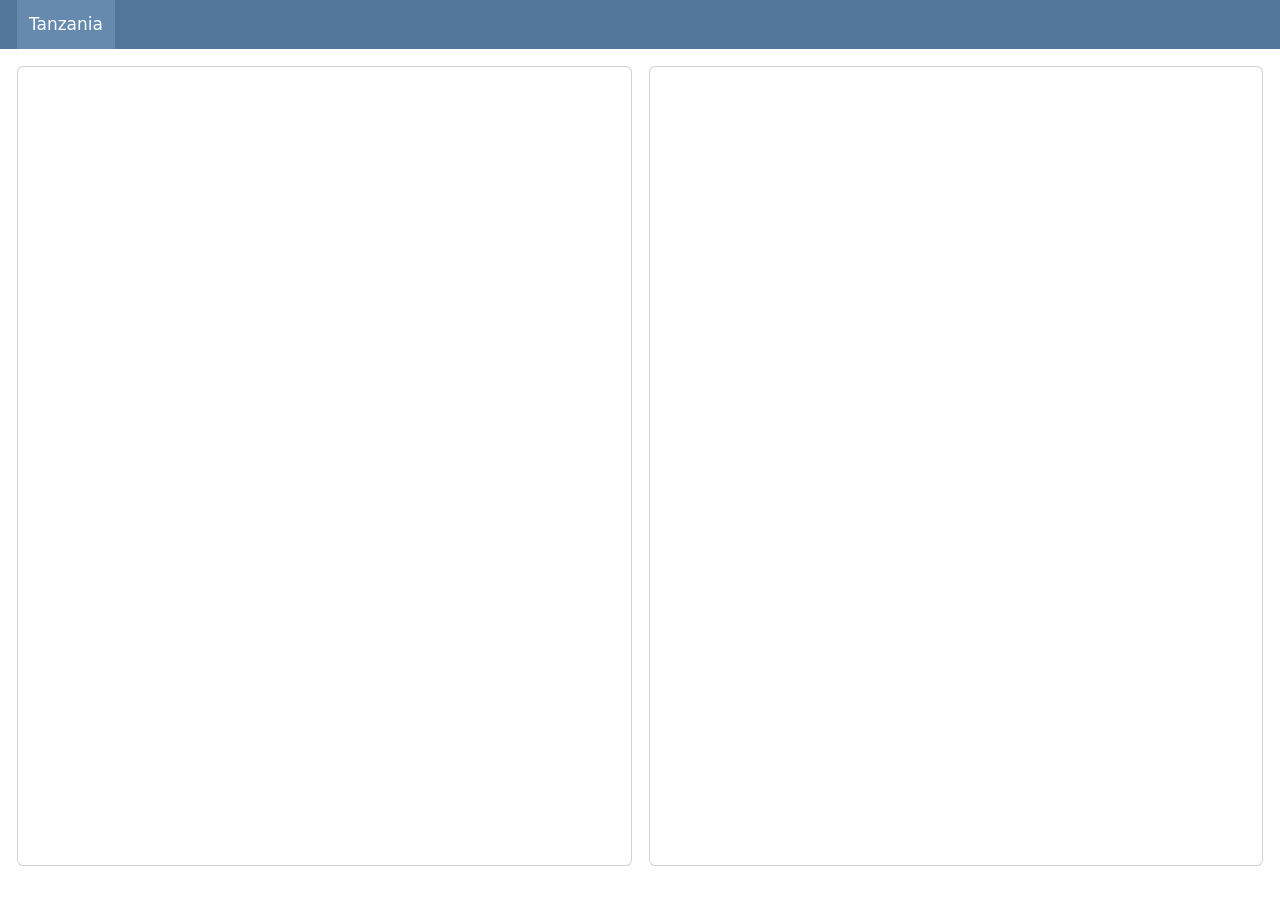
==== dash/comp.html @ 1d7c48a8 "new edits" ====
<!DOCTYPE html>
<html xmlns="http://www.w3.org/1999/xhtml" lang="en" xml:lang="en"><head>

<meta charset="utf-8">
<meta name="generator" content="quarto-1.8.26">

<meta name="viewport" content="width=device-width, initial-scale=1.0, user-scalable=yes">


<title>comp</title>
<style>
code{white-space: pre-wrap;}
span.smallcaps{font-variant: small-caps;}
div.columns{display: flex; gap: min(4vw, 1.5em);}
div.column{flex: auto; overflow-x: auto;}
div.hanging-indent{margin-left: 1.5em; text-indent: -1.5em;}
ul.task-list{list-style: none;}
ul.task-list li input[type="checkbox"] {
  width: 0.8em;
  margin: 0 0.8em 0.2em -1em; /* quarto-specific, see https://github.com/quarto-dev/quarto-cli/issues/4556 */ 
  vertical-align: middle;
}
</style>


<script src="comp_files/libs/clipboard/clipboard.min.js"></script>
<script src="comp_files/libs/quarto-html/quarto.js" type="module"></script>
<script src="comp_files/libs/quarto-html/tabsets/tabsets.js" type="module"></script>
<script src="comp_files/libs/quarto-html/axe/axe-check.js" type="module"></script>
<script src="comp_files/libs/quarto-html/popper.min.js"></script>
<script src="comp_files/libs/quarto-html/tippy.umd.min.js"></script>
<script src="comp_files/libs/quarto-html/anchor.min.js"></script>
<link href="comp_files/libs/quarto-html/tippy.css" rel="stylesheet">
<link href="comp_files/libs/quarto-html/quarto-syntax-highlighting-587c61ba64f3a5504c4d52d930310e48.css" rel="stylesheet" class="quarto-color-scheme" id="quarto-text-highlighting-styles">
<link href="comp_files/libs/quarto-html/quarto-syntax-highlighting-dark-b758ccaa5987ceb1b75504551e579abf.css" rel="stylesheet" class="quarto-color-scheme quarto-color-alternate" id="quarto-text-highlighting-styles">
<link href="comp_files/libs/quarto-html/quarto-syntax-highlighting-587c61ba64f3a5504c4d52d930310e48.css" rel="stylesheet" class="quarto-color-scheme-extra" id="quarto-text-highlighting-styles">
<script src="comp_files/libs/bootstrap/bootstrap.min.js"></script>
<link href="comp_files/libs/bootstrap/bootstrap-icons.css" rel="stylesheet">
<link href="comp_files/libs/bootstrap/bootstrap-0a8a1653c042452bd8c1002da96ee073.min.css" rel="stylesheet" append-hash="true" class="quarto-color-scheme" id="quarto-bootstrap" data-mode="light">
<link href="comp_files/libs/bootstrap/bootstrap-dark-0a8a1653c042452bd8c1002da96ee073.min.css" rel="stylesheet" append-hash="true" class="quarto-color-scheme quarto-color-alternate" id="quarto-bootstrap" data-mode="light">
<link href="comp_files/libs/bootstrap/bootstrap-0a8a1653c042452bd8c1002da96ee073.min.css" rel="stylesheet" append-hash="true" class="quarto-color-scheme-extra" id="quarto-bootstrap" data-mode="light">
<script src="comp_files/libs/quarto-dashboard/quarto-dashboard.js"></script>
<script src="comp_files/libs/quarto-dashboard/stickythead.js"></script>



<script src="comp_files/libs/quarto-dashboard/web-components.js" type="module"></script>
<script src="comp_files/libs/quarto-dashboard/components.js"></script>



</head>

<body class="quarto-dashboard dashboard-fill fullcontent quarto-light">

<header id="quarto-dashboard-header">
<nav class="navbar navbar-expand-md slim" data-bs-theme="dark">
  <div class="navbar-container container-fluid">
    <button class="navbar-toggler" type="button" data-bs-toggle="collapse" data-bs-target="#dashboard-collapse" aria-controls="dashboard-collapse" aria-expanded="false" aria-label="Toggle navigation">
      <span class="navbar-toggler-icon"></span>
    </button>    


<div id="dashboard-collapse" class="navbar-collapse collapse"><ul class="navbar-nav navbar-nav-scroll me-auto" role="tablist"><li class="nav-item" role="presentation"><a id="tab-tanzania" class="nav-link active" data-bs-toggle="tab" role="tab" data-bs-target="#tanzania" data-scrolling="false" href="#tanzania" aria-controls="tanzania" aria-selected="true"><span class="nav-link-text">Tanzania</span></a></li></ul></div></div></nav>
</header>
<div class="page-layout-custom quarto-dashboard-content bslib-gap-spacing html-fill-container bslib-page-fill quarto-dashboard-pages">  

<div class="bslib-grid-item html-fill-item tab-content bslib-grid" data-layout="fill" style="display: grid; grid-template-rows: minmax(3em, 1fr); grid-auto-columns: minmax(0, 1fr);">
<div id="tanzania" class="dashboard-page tab-pane show active html-fill-item html-fill-container" data-orientation="rows" aria-labelledby="tab-tanzania">
<div class="html-fill-item html-fill-container bslib-grid" style="display: grid; grid-template-rows: minmax(3em, 1fr); grid-auto-columns: minmax(0, 1fr);">
<div class="html-fill-item html-fill-container bslib-grid" style="display: grid; grid-template-columns: minmax(3em, 1fr) minmax(3em, 1fr);
grid-auto-rows: minmax(0, 1fr);">
<div class="html-fill-item html-fill-container bslib-grid" style="display: grid; grid-template-rows: minmax(3em, 1fr); grid-auto-columns: minmax(0, 1fr);">
<div class="card cell html-fill-item html-fill-container bslib-card" data-bslib-card-init="" data-require-bs-caller="card()" data-full-screen="false">
<div class="card-body html-fill-item html-fill-container">
<div class="cell-output-display html-fill-item html-fill-container">
<div class="shiny-plot-output html-fill-item html-fill-container" id="fou_cost" style="width:100%;height:400px;"></div>
</div>
</div>
<bslib-tooltip placement="auto" bsoptions="[]" data-require-bs-version="5" data-require-bs-caller="tooltip()">
    <template>Expand</template>
    <span class="bslib-full-screen-enter badge rounded-pill">
        <svg xmlns="http://www.w3.org/2000/svg" viewbox="0 0 24 24" style="height:1em;width:1em;" aria-hidden="true" role="img"><path d="M20 5C20 4.4 19.6 4 19 4H13C12.4 4 12 3.6 12 3C12 2.4 12.4 2 13 2H21C21.6 2 22 2.4 22 3V11C22 11.6 21.6 12 21 12C20.4 12 20 11.6 20 11V5ZM4 19C4 19.6 4.4 20 5 20H11C11.6 20 12 20.4 12 21C12 21.6 11.6 22 11 22H3C2.4 22 2 21.6 2 21V13C2 12.4 2.4 12 3 12C3.6 12 4 12.4 4 13V19Z"></path></svg>
    </span>
</bslib-tooltip><script data-bslib-card-init="">bslib.Card.initializeAllCards();</script></div>
</div><div class="html-fill-item html-fill-container bslib-grid" style="display: grid; grid-template-rows: minmax(3em, 1fr); grid-auto-columns: minmax(0, 1fr);">
<div class="card cell html-fill-item html-fill-container bslib-card" data-bslib-card-init="" data-require-bs-caller="card()" data-full-screen="false">
<div class="card-body html-fill-item html-fill-container">
<div class="cell-output-display html-fill-item html-fill-container">
<div class="shiny-plot-output html-fill-item html-fill-container" id="rrg_cost" style="width:100%;height:400px;"></div>
</div>
</div>
<bslib-tooltip placement="auto" bsoptions="[]" data-require-bs-version="5" data-require-bs-caller="tooltip()">
    <template>Expand</template>
    <span class="bslib-full-screen-enter badge rounded-pill">
        <svg xmlns="http://www.w3.org/2000/svg" viewbox="0 0 24 24" style="height:1em;width:1em;" aria-hidden="true" role="img"><path d="M20 5C20 4.4 19.6 4 19 4H13C12.4 4 12 3.6 12 3C12 2.4 12.4 2 13 2H21C21.6 2 22 2.4 22 3V11C22 11.6 21.6 12 21 12C20.4 12 20 11.6 20 11V5ZM4 19C4 19.6 4.4 20 5 20H11C11.6 20 12 20.4 12 21C12 21.6 11.6 22 11 22H3C2.4 22 2 21.6 2 21V13C2 12.4 2.4 12 3 12C3.6 12 4 12.4 4 13V19Z"></path></svg>
    </span>
</bslib-tooltip><script data-bslib-card-init="">bslib.Card.initializeAllCards();</script></div>
<div id="3ade8a4a-fb1d-4a6c-8409-ac45482d5fc9" class="hidden html-fill-item html-fill-container">

</div>
</div>
</div>
</div>
</div>
</div>
<p>
<script type="application/shiny-prerendered" data-context="server-start">
library(tidyverse)
library(shiny)
library(scales)

tanz <- read_csv("../csv_data/tanz-net-removals.csv") 
tanz[1,6] = 102105

tanz1 <- tanz |>
  mutate(iso_fee = case_when(
                             RemovalRateMin <= 25000 ~ 10,
                             RemovalRateMin > 25000 & RemovalRateMin <=50000 ~ 9,
                            RemovalRateMin > 50000 & RemovalRateMin <=75000 ~ 8,
                            RemovalRateMin > 75000 & RemovalRateMin <= 100000 ~ 7,
                            RemovalRateMin > 100000 & RemovalRateMin <= 150000 ~ 6),
        iso_cost = RemovalRateMin * iso_fee,
        buffer_vcu = RemovalRateMin * 0.2,
        buffer_cost = buffer_vcu * iso_fee,
        net_vcu = RemovalRateMin - buffer_vcu)


# why does the overhead compound from the year before and not stay at the 80k flat rate?
rrg_cost <- tibble(
                   Year = (2026:2066),
                   t = (0:40),
                   overhead = c(60000, 70000, 75000, 75000, 75000, 75000, rep((80000+ (80000 * 0.02)), 35)),
                   spv = c(30000, 25000, 20000, 20000, 20000, 20000, rep((25000+ (25000 * 0.02)), 35)),
                   consulting = c(30000, 25000, 20000, 20000, 20000, 20000, rep((25000+ (25000 * 0.02)), 35)),
                  travel = c(rep(5000,5), 30000, rep((5000 + (5000 *0.02)), 4), (30000 + (30000 * 0.02)),
                             rep((5000 + (5000 *0.02)), 4), (30000 + (30000 * 0.02)), rep((5000 + (5000 *0.02)), 4), 
                             (30000 + (30000 * 0.02)), rep((5000 + (5000 *0.02)), 4), 
                             (30000 + (30000 * 0.02)), rep((5000 + (5000 *0.02)), 4), 
                             (30000 + (30000 * 0.02)), rep((5000 + (5000 *0.02)), 4), 
                             (30000 + (30000 * 0.02)), rep((5000 + (5000 *0.02)), 4), 
                             (30000 + (30000 * 0.02))),
                    total = overhead + spv + consulting + travel) |>
                  pivot_longer(cols = overhead:total, names_to = "Cost", values_to = "Amount")


fou_cost <- tibble(
                   Year = (2026:2066),
                   t = (0:40),
                   monitoring_cost = c(0, rep(25000, 5), rep(0, 35)),
                  inventory_cost = c(rep(0, 4), 30000, 0, 20000, rep(0, 2), 20000, 0, 25000, rep(0,2), 30000, 0,
                  30000, rep(0, 2), 30000, 0, 35000, rep(0,2), 35000, 0, 35000, rep(0, 2), 35000, 0, 40000, rep(0, 2),
                  40000, 0, 45000, rep(0,2), 50000, 0),
                  admin_cost = c(rep(0, 4), 50000, 25000, rep((25000 + (25000 * 0.02)), 35)),
                  incentives = c(rep(0, 4), 70000, 25000, rep((25000 + (25000 * 0.02)), 35)),
                  total = monitoring_cost + inventory_cost + admin_cost + incentives) |>
            pivot_longer(cols = monitoring_cost:total, names_to = "Cost", values_to = "Amount")



</script>
 
<script type="application/shiny-prerendered" data-context="server">
total_cost_fou <- fou_cost |>
  filter(Cost == "total") |>
  group_by(Cost) |>
  summarize(TotalCost = sum(Amount, na.rm = TRUE)) |>
  pull(TotalCost)

output$fou_cost <- renderPlot({
  p <- fou_cost |>
    ggplot(aes(x = t, y = Amount, color = Cost)) +
    geom_point() +
    geom_line() +
    theme_bw() +
    labs(title = "FOU Costs over the project lifetime", x = "Time", y = "Cost (USD)")+
    scale_y_continuous(labels = dollar) +
    geom_text(x = 35, y = 140000, 
              label = paste("Total Cost over project lifetime \n:", dollar(total_cost_fou)), 
              size = 4, color = "black", inherit.aes = FALSE)




  p

})

</script>
 
<script type="application/shiny-prerendered" data-context="server">
total_cost_rrg <- rrg_cost |>
  filter(Cost == "total") |>
  group_by(Cost) |>
  summarize(TotalCost = sum(Amount, na.rm = TRUE)) |>
  pull(TotalCost)


output$rrg_cost <- renderPlot({
  p <- rrg_cost |>
    ggplot(aes(x = t, y = Amount, color = Cost)) +
    geom_point() +
    geom_line() +
    theme_bw() +
    labs(title = "RRG Costs over the project lifetime", x = "Time", y = "Cost (USD)") +
    scale_y_continuous(labels = dollar) +
    geom_text(x = 35, y = 100000, 
              label = paste("Total Cost over project lifetime:\n", dollar(total_cost_rrg)), 
              size = 4, color = "black", inherit.aes = FALSE)

  p

})

</script>
 
<script type="application/shiny-prerendered" data-context="server-extras">
ojs_define <- function(..., .session = shiny::getDefaultReactiveDomain()) {
  quos <- rlang::enquos(...)
  vars <- rlang::list2(...)
  nm <- names(vars)
  if (is.null(nm)) {
    nm <- rep_len("", length(vars))
  }
  mapply(
    function(q, nm, val) {
      # Infer name, if possible
      if (nm == "") {
        tryCatch(
          {
            nm <- rlang::as_name(q)
          },
          error = function(e) {
            code <- paste(collapse = "\n", deparse(rlang::f_rhs(q)))
            stop(
              "ojs_define() could not create a name for the argument: ",
              code
            )
          }
        )
      }
      .session$output[[nm]] <- val
      outputOptions(.session$output, nm, suspendWhenHidden = FALSE)
      .session$sendCustomMessage("ojs-export", list(name = nm))
      NULL
    },
    quos,
    nm,
    vars,
    SIMPLIFY = FALSE,
    USE.NAMES = FALSE
  )
  invisible()
}
</script>
</p>
<!--html_preserve-->
<script type="application/shiny-prerendered" data-context="dependencies">
{"type":"list","attributes":{},"value":[{"type":"list","attributes":{"names":{"type":"character","attributes":{},"value":["name","version","src","meta","script","stylesheet","head","attachment","package","all_files","pkgVersion"]},"class":{"type":"character","attributes":{},"value":["html_dependency"]}},"value":[{"type":"character","attributes":{},"value":["htmltools-fill"]},{"type":"character","attributes":{},"value":["0.5.9"]},{"type":"list","attributes":{"names":{"type":"character","attributes":{},"value":["file"]}},"value":[{"type":"character","attributes":{},"value":["fill"]}]},{"type":"NULL"},{"type":"NULL"},{"type":"character","attributes":{},"value":["fill.css"]},{"type":"NULL"},{"type":"NULL"},{"type":"character","attributes":{},"value":["htmltools"]},{"type":"logical","attributes":{},"value":[true]},{"type":"character","attributes":{},"value":["0.5.9"]}]},{"type":"list","attributes":{"names":{"type":"character","attributes":{},"value":["name","version","src","meta","script","stylesheet","head","attachment","package","all_files","pkgVersion"]},"class":{"type":"character","attributes":{},"value":["html_dependency"]}},"value":[{"type":"character","attributes":{},"value":["htmltools-fill"]},{"type":"character","attributes":{},"value":["0.5.9"]},{"type":"list","attributes":{"names":{"type":"character","attributes":{},"value":["file"]}},"value":[{"type":"character","attributes":{},"value":["fill"]}]},{"type":"NULL"},{"type":"NULL"},{"type":"character","attributes":{},"value":["fill.css"]},{"type":"NULL"},{"type":"NULL"},{"type":"character","attributes":{},"value":["htmltools"]},{"type":"logical","attributes":{},"value":[true]},{"type":"character","attributes":{},"value":["0.5.9"]}]}]}
</script>
<!--/html_preserve-->
<!--html_preserve-->
<script type="application/shiny-prerendered" data-context="execution_dependencies">
{"type":"list","attributes":{"names":{"type":"character","attributes":{},"value":["packages"]}},"value":[{"type":"list","attributes":{"names":{"type":"character","attributes":{},"value":["packages","version"]},"class":{"type":"character","attributes":{},"value":["data.frame"]},"row.names":{"type":"integer","attributes":{},"value":[1,2,3,4,5,6,7,8,9,10,11,12,13,14,15,16,17,18,19,20,21,22,23,24,25,26,27,28,29,30,31,32,33,34,35,36,37,38,39,40,41,42,43,44,45,46,47,48,49,50,51,52,53,54,55,56,57,58,59,60,61,62,63,64]}},"value":[{"type":"character","attributes":{},"value":["base","bit","bit64","cli","compiler","crayon","datasets","digest","dplyr","evaluate","farver","fastmap","forcats","generics","ggplot2","glue","graphics","grDevices","grid","gtable","hms","htmltools","htmlwidgets","httpuv","jsonlite","knitr","later","lifecycle","lubridate","magrittr","methods","mime","otel","parallel","pillar","pkgconfig","promises","purrr","R6","RColorBrewer","Rcpp","readr","rlang","rmarkdown","S7","scales","shiny","stats","stringi","stringr","tibble","tidyr","tidyselect","tidyverse","timechange","tools","tzdb","utils","vctrs","vroom","withr","xfun","xtable","yaml"]},{"type":"character","attributes":{},"value":["4.3.3","4.6.0","4.8.2","3.6.6","4.3.3","1.5.3","4.3.3","0.6.39","1.2.1","1.0.5","2.1.2","1.2.0","1.0.1","0.1.4","4.0.3","1.8.1","4.3.3","4.3.3","4.3.3","0.3.6","1.1.4","0.5.9","1.6.4","1.6.17","2.0.0","1.51","1.4.8","1.0.5","1.9.5","2.0.5","4.3.3","0.13","0.2.0","4.3.3","1.11.1","2.0.3","1.5.0","1.2.2","2.6.1","1.1-3","1.1.1-1.1","2.2.0","1.2.0","2.31","0.2.2","1.4.0","1.12.1","4.3.3","1.8.7","1.6.0","3.3.1","1.3.2","1.2.1","2.0.0","0.4.0","4.3.3","0.5.0","4.3.3","0.7.3","1.7.1","3.0.2","0.57","1.8-8","2.3.12"]}]}]}
</script>
<!--/html_preserve-->


<script id="quarto-html-after-body" type="application/javascript">
  window.document.addEventListener("DOMContentLoaded", function (event) {
    const icon = "";
    const anchorJS = new window.AnchorJS();
    anchorJS.options = {
      placement: 'right',
      icon: icon
    };
    anchorJS.add('.anchored');
    const isCodeAnnotation = (el) => {
      for (const clz of el.classList) {
        if (clz.startsWith('code-annotation-')) {                     
          return true;
        }
      }
      return false;
    }
    const onCopySuccess = function(e) {
      // button target
      const button = e.trigger;
      // don't keep focus
      button.blur();
      // flash "checked"
      button.classList.add('code-copy-button-checked');
      var currentTitle = button.getAttribute("title");
      button.setAttribute("title", "Copied!");
      let tooltip;
      if (window.bootstrap) {
        button.setAttribute("data-bs-toggle", "tooltip");
        button.setAttribute("data-bs-placement", "left");
        button.setAttribute("data-bs-title", "Copied!");
        tooltip = new bootstrap.Tooltip(button, 
          { trigger: "manual", 
            customClass: "code-copy-button-tooltip",
            offset: [0, -8]});
        tooltip.show();    
      }
      setTimeout(function() {
        if (tooltip) {
          tooltip.hide();
          button.removeAttribute("data-bs-title");
          button.removeAttribute("data-bs-toggle");
          button.removeAttribute("data-bs-placement");
        }
        button.setAttribute("title", currentTitle);
        button.classList.remove('code-copy-button-checked');
      }, 1000);
      // clear code selection
      e.clearSelection();
    }
    const getTextToCopy = function(trigger) {
      const outerScaffold = trigger.parentElement.cloneNode(true);
      const codeEl = outerScaffold.querySelector('code');
      for (const childEl of codeEl.children) {
        if (isCodeAnnotation(childEl)) {
          childEl.remove();
        }
      }
      return codeEl.innerText;
    }
    const clipboard = new window.ClipboardJS('.code-copy-button:not([data-in-quarto-modal])', {
      text: getTextToCopy
    });
    clipboard.on('success', onCopySuccess);
    if (window.document.getElementById('quarto-embedded-source-code-modal')) {
      const clipboardModal = new window.ClipboardJS('.code-copy-button[data-in-quarto-modal]', {
        text: getTextToCopy,
        container: window.document.getElementById('quarto-embedded-source-code-modal')
      });
      clipboardModal.on('success', onCopySuccess);
    }
      var localhostRegex = new RegExp(/^(?:http|https):\/\/localhost\:?[0-9]*\//);
      var mailtoRegex = new RegExp(/^mailto:/);
        var filterRegex = new RegExp('/' + window.location.host + '/');
      var isInternal = (href) => {
          return filterRegex.test(href) || localhostRegex.test(href) || mailtoRegex.test(href);
      }
      // Inspect non-navigation links and adorn them if external
     var links = window.document.querySelectorAll('a[href]:not(.nav-link):not(.navbar-brand):not(.toc-action):not(.sidebar-link):not(.sidebar-item-toggle):not(.pagination-link):not(.no-external):not([aria-hidden]):not(.dropdown-item):not(.quarto-navigation-tool):not(.about-link)');
      for (var i=0; i<links.length; i++) {
        const link = links[i];
        if (!isInternal(link.href)) {
          // undo the damage that might have been done by quarto-nav.js in the case of
          // links that we want to consider external
          if (link.dataset.originalHref !== undefined) {
            link.href = link.dataset.originalHref;
          }
        }
      }
    function tippyHover(el, contentFn, onTriggerFn, onUntriggerFn) {
      const config = {
        allowHTML: true,
        maxWidth: 500,
        delay: 100,
        arrow: false,
        appendTo: function(el) {
            return el.parentElement;
        },
        interactive: true,
        interactiveBorder: 10,
        theme: 'quarto',
        placement: 'bottom-start',
      };
      if (contentFn) {
        config.content = contentFn;
      }
      if (onTriggerFn) {
        config.onTrigger = onTriggerFn;
      }
      if (onUntriggerFn) {
        config.onUntrigger = onUntriggerFn;
      }
      window.tippy(el, config); 
    }
    const noterefs = window.document.querySelectorAll('a[role="doc-noteref"]');
    for (var i=0; i<noterefs.length; i++) {
      const ref = noterefs[i];
      tippyHover(ref, function() {
        // use id or data attribute instead here
        let href = ref.getAttribute('data-footnote-href') || ref.getAttribute('href');
        try { href = new URL(href).hash; } catch {}
        const id = href.replace(/^#\/?/, "");
        const note = window.document.getElementById(id);
        if (note) {
          return note.innerHTML;
        } else {
          return "";
        }
      });
    }
    const xrefs = window.document.querySelectorAll('a.quarto-xref');
    const processXRef = (id, note) => {
      // Strip column container classes
      const stripColumnClz = (el) => {
        el.classList.remove("page-full", "page-columns");
        if (el.children) {
          for (const child of el.children) {
            stripColumnClz(child);
          }
        }
      }
      stripColumnClz(note)
      if (id === null || id.startsWith('sec-')) {
        // Special case sections, only their first couple elements
        const container = document.createElement("div");
        if (note.children && note.children.length > 2) {
          container.appendChild(note.children[0].cloneNode(true));
          for (let i = 1; i < note.children.length; i++) {
            const child = note.children[i];
            if (child.tagName === "P" && child.innerText === "") {
              continue;
            } else {
              container.appendChild(child.cloneNode(true));
              break;
            }
          }
          if (window.Quarto?.typesetMath) {
            window.Quarto.typesetMath(container);
          }
          return container.innerHTML
        } else {
          if (window.Quarto?.typesetMath) {
            window.Quarto.typesetMath(note);
          }
          return note.innerHTML;
        }
      } else {
        // Remove any anchor links if they are present
        const anchorLink = note.querySelector('a.anchorjs-link');
        if (anchorLink) {
          anchorLink.remove();
        }
        if (window.Quarto?.typesetMath) {
          window.Quarto.typesetMath(note);
        }
        if (note.classList.contains("callout")) {
          return note.outerHTML;
        } else {
          return note.innerHTML;
        }
      }
    }
    for (var i=0; i<xrefs.length; i++) {
      const xref = xrefs[i];
      tippyHover(xref, undefined, function(instance) {
        instance.disable();
        let url = xref.getAttribute('href');
        let hash = undefined; 
        if (url.startsWith('#')) {
          hash = url;
        } else {
          try { hash = new URL(url).hash; } catch {}
        }
        if (hash) {
          const id = hash.replace(/^#\/?/, "");
          const note = window.document.getElementById(id);
          if (note !== null) {
            try {
              const html = processXRef(id, note.cloneNode(true));
              instance.setContent(html);
            } finally {
              instance.enable();
              instance.show();
            }
          } else {
            // See if we can fetch this
            fetch(url.split('#')[0])
            .then(res => res.text())
            .then(html => {
              const parser = new DOMParser();
              const htmlDoc = parser.parseFromString(html, "text/html");
              const note = htmlDoc.getElementById(id);
              if (note !== null) {
                const html = processXRef(id, note);
                instance.setContent(html);
              } 
            }).finally(() => {
              instance.enable();
              instance.show();
            });
          }
        } else {
          // See if we can fetch a full url (with no hash to target)
          // This is a special case and we should probably do some content thinning / targeting
          fetch(url)
          .then(res => res.text())
          .then(html => {
            const parser = new DOMParser();
            const htmlDoc = parser.parseFromString(html, "text/html");
            const note = htmlDoc.querySelector('main.content');
            if (note !== null) {
              // This should only happen for chapter cross references
              // (since there is no id in the URL)
              // remove the first header
              if (note.children.length > 0 && note.children[0].tagName === "HEADER") {
                note.children[0].remove();
              }
              const html = processXRef(null, note);
              instance.setContent(html);
            } 
          }).finally(() => {
            instance.enable();
            instance.show();
          });
        }
      }, function(instance) {
      });
    }
        let selectedAnnoteEl;
        const selectorForAnnotation = ( cell, annotation) => {
          let cellAttr = 'data-code-cell="' + cell + '"';
          let lineAttr = 'data-code-annotation="' +  annotation + '"';
          const selector = 'span[' + cellAttr + '][' + lineAttr + ']';
          return selector;
        }
        const selectCodeLines = (annoteEl) => {
          const doc = window.document;
          const targetCell = annoteEl.getAttribute("data-target-cell");
          const targetAnnotation = annoteEl.getAttribute("data-target-annotation");
          const annoteSpan = window.document.querySelector(selectorForAnnotation(targetCell, targetAnnotation));
          const lines = annoteSpan.getAttribute("data-code-lines").split(",");
          const lineIds = lines.map((line) => {
            return targetCell + "-" + line;
          })
          let top = null;
          let height = null;
          let parent = null;
          if (lineIds.length > 0) {
              //compute the position of the single el (top and bottom and make a div)
              const el = window.document.getElementById(lineIds[0]);
              top = el.offsetTop;
              height = el.offsetHeight;
              parent = el.parentElement.parentElement;
            if (lineIds.length > 1) {
              const lastEl = window.document.getElementById(lineIds[lineIds.length - 1]);
              const bottom = lastEl.offsetTop + lastEl.offsetHeight;
              height = bottom - top;
            }
            if (top !== null && height !== null && parent !== null) {
              // cook up a div (if necessary) and position it 
              let div = window.document.getElementById("code-annotation-line-highlight");
              if (div === null) {
                div = window.document.createElement("div");
                div.setAttribute("id", "code-annotation-line-highlight");
                div.style.position = 'absolute';
                parent.appendChild(div);
              }
              div.style.top = top - 2 + "px";
              div.style.height = height + 4 + "px";
              div.style.left = 0;
              let gutterDiv = window.document.getElementById("code-annotation-line-highlight-gutter");
              if (gutterDiv === null) {
                gutterDiv = window.document.createElement("div");
                gutterDiv.setAttribute("id", "code-annotation-line-highlight-gutter");
                gutterDiv.style.position = 'absolute';
                const codeCell = window.document.getElementById(targetCell);
                const gutter = codeCell.querySelector('.code-annotation-gutter');
                gutter.appendChild(gutterDiv);
              }
              gutterDiv.style.top = top - 2 + "px";
              gutterDiv.style.height = height + 4 + "px";
            }
            selectedAnnoteEl = annoteEl;
          }
        };
        const unselectCodeLines = () => {
          const elementsIds = ["code-annotation-line-highlight", "code-annotation-line-highlight-gutter"];
          elementsIds.forEach((elId) => {
            const div = window.document.getElementById(elId);
            if (div) {
              div.remove();
            }
          });
          selectedAnnoteEl = undefined;
        };
          // Handle positioning of the toggle
      window.addEventListener(
        "resize",
        throttle(() => {
          elRect = undefined;
          if (selectedAnnoteEl) {
            selectCodeLines(selectedAnnoteEl);
          }
        }, 10)
      );
      function throttle(fn, ms) {
      let throttle = false;
      let timer;
        return (...args) => {
          if(!throttle) { // first call gets through
              fn.apply(this, args);
              throttle = true;
          } else { // all the others get throttled
              if(timer) clearTimeout(timer); // cancel #2
              timer = setTimeout(() => {
                fn.apply(this, args);
                timer = throttle = false;
              }, ms);
          }
        };
      }
        // Attach click handler to the DT
        const annoteDls = window.document.querySelectorAll('dt[data-target-cell]');
        for (const annoteDlNode of annoteDls) {
          annoteDlNode.addEventListener('click', (event) => {
            const clickedEl = event.target;
            if (clickedEl !== selectedAnnoteEl) {
              unselectCodeLines();
              const activeEl = window.document.querySelector('dt[data-target-cell].code-annotation-active');
              if (activeEl) {
                activeEl.classList.remove('code-annotation-active');
              }
              selectCodeLines(clickedEl);
              clickedEl.classList.add('code-annotation-active');
            } else {
              // Unselect the line
              unselectCodeLines();
              clickedEl.classList.remove('code-annotation-active');
            }
          });
        }
    const findCites = (el) => {
      const parentEl = el.parentElement;
      if (parentEl) {
        const cites = parentEl.dataset.cites;
        if (cites) {
          return {
            el,
            cites: cites.split(' ')
          };
        } else {
          return findCites(el.parentElement)
        }
      } else {
        return undefined;
      }
    };
    var bibliorefs = window.document.querySelectorAll('a[role="doc-biblioref"]');
    for (var i=0; i<bibliorefs.length; i++) {
      const ref = bibliorefs[i];
      const citeInfo = findCites(ref);
      if (citeInfo) {
        tippyHover(citeInfo.el, function() {
          var popup = window.document.createElement('div');
          citeInfo.cites.forEach(function(cite) {
            var citeDiv = window.document.createElement('div');
            citeDiv.classList.add('hanging-indent');
            citeDiv.classList.add('csl-entry');
            var biblioDiv = window.document.getElementById('ref-' + cite);
            if (biblioDiv) {
              citeDiv.innerHTML = biblioDiv.innerHTML;
            }
            popup.appendChild(citeDiv);
          });
          return popup.innerHTML;
        });
      }
    }
  });
  </script>
</div> <!-- /container fluid -->

<script type="application/javascript">
window.document.addEventListener("DOMContentLoaded", function (_event) {
  if (window.bslib.Card) {
    window.bslib.Card.initializeAllCards();
  }
}); 
</script>
  



</body></html>
---- dash/comp_files/libs/quarto-html/tippy.css ----
.tippy-box[data-animation=fade][data-state=hidden]{opacity:0}[data-tippy-root]{max-width:calc(100vw - 10px)}.tippy-box{position:relative;background-color:#333;color:#fff;border-radius:4px;font-size:14px;line-height:1.4;white-space:normal;outline:0;transition-property:transform,visibility,opacity}.tippy-box[data-placement^=top]>.tippy-arrow{bottom:0}.tippy-box[data-placement^=top]>.tippy-arrow:before{bottom:-7px;left:0;border-width:8px 8px 0;border-top-color:initial;transform-origin:center top}.tippy-box[data-placement^=bottom]>.tippy-arrow{top:0}.tippy-box[data-placement^=bottom]>.tippy-arrow:before{top:-7px;left:0;border-width:0 8px 8px;border-bottom-color:initial;transform-origin:center bottom}.tippy-box[data-placement^=left]>.tippy-arrow{right:0}.tippy-box[data-placement^=left]>.tippy-arrow:before{border-width:8px 0 8px 8px;border-left-color:initial;right:-7px;transform-origin:center left}.tippy-box[data-placement^=right]>.tippy-arrow{left:0}.tippy-box[data-placement^=right]>.tippy-arrow:before{left:-7px;border-width:8px 8px 8px 0;border-right-color:initial;transform-origin:center right}.tippy-box[data-inertia][data-state=visible]{transition-timing-function:cubic-bezier(.54,1.5,.38,1.11)}.tippy-arrow{width:16px;height:16px;color:#333}.tippy-arrow:before{content:"";position:absolute;border-color:transparent;border-style:solid}.tippy-content{position:relative;padding:5px 9px;z-index:1}
---- dash/comp_files/libs/quarto-html/quarto-syntax-highlighting-587c61ba64f3a5504c4d52d930310e48.css ----
/* quarto syntax highlight colors */
:root {
  --quarto-hl-ot-color: #003B4F;
  --quarto-hl-at-color: #657422;
  --quarto-hl-ss-color: #20794D;
  --quarto-hl-an-color: #5E5E5E;
  --quarto-hl-fu-color: #4758AB;
  --quarto-hl-st-color: #20794D;
  --quarto-hl-cf-color: #003B4F;
  --quarto-hl-op-color: #5E5E5E;
  --quarto-hl-er-color: #AD0000;
  --quarto-hl-bn-color: #AD0000;
  --quarto-hl-al-color: #AD0000;
  --quarto-hl-va-color: #111111;
  --quarto-hl-bu-color: inherit;
  --quarto-hl-ex-color: inherit;
  --quarto-hl-pp-color: #AD0000;
  --quarto-hl-in-color: #5E5E5E;
  --quarto-hl-vs-color: #20794D;
  --quarto-hl-wa-color: #5E5E5E;
  --quarto-hl-do-color: #5E5E5E;
  --quarto-hl-im-color: #00769E;
  --quarto-hl-ch-color: #20794D;
  --quarto-hl-dt-color: #AD0000;
  --quarto-hl-fl-color: #AD0000;
  --quarto-hl-co-color: #5E5E5E;
  --quarto-hl-cv-color: #5E5E5E;
  --quarto-hl-cn-color: #8f5902;
  --quarto-hl-sc-color: #5E5E5E;
  --quarto-hl-dv-color: #AD0000;
  --quarto-hl-kw-color: #003B4F;
}

/* other quarto variables */
:root {
  --quarto-font-monospace: SFMono-Regular, Menlo, Monaco, Consolas, "Liberation Mono", "Courier New", monospace;
}

/* syntax highlight based on Pandoc's rules */
pre > code.sourceCode > span {
  color: #003B4F;
}

code.sourceCode > span {
  color: #003B4F;
}

div.sourceCode,
div.sourceCode pre.sourceCode {
  color: #003B4F;
}

/* Normal */
code span {
  color: #003B4F;
}

/* Alert */
code span.al {
  color: #AD0000;
  font-style: inherit;
}

/* Annotation */
code span.an {
  color: #5E5E5E;
  font-style: inherit;
}

/* Attribute */
code span.at {
  color: #657422;
  font-style: inherit;
}

/* BaseN */
code span.bn {
  color: #AD0000;
  font-style: inherit;
}

/* BuiltIn */
code span.bu {
  font-style: inherit;
}

/* ControlFlow */
code span.cf {
  color: #003B4F;
  font-weight: bold;
  font-style: inherit;
}

/* Char */
code span.ch {
  color: #20794D;
  font-style: inherit;
}

/* Constant */
code span.cn {
  color: #8f5902;
  font-style: inherit;
}

/* Comment */
code span.co {
  color: #5E5E5E;
  font-style: inherit;
}

/* CommentVar */
code span.cv {
  color: #5E5E5E;
  font-style: italic;
}

/* Documentation */
code span.do {
  color: #5E5E5E;
  font-style: italic;
}

/* DataType */
code span.dt {
  color: #AD0000;
  font-style: inherit;
}

/* DecVal */
code span.dv {
  color: #AD0000;
  font-style: inherit;
}

/* Error */
code span.er {
  color: #AD0000;
  font-style: inherit;
}

/* Extension */
code span.ex {
  font-style: inherit;
}

/* Float */
code span.fl {
  color: #AD0000;
  font-style: inherit;
}

/* Function */
code span.fu {
  color: #4758AB;
  font-style: inherit;
}

/* Import */
code span.im {
  color: #00769E;
  font-style: inherit;
}

/* Information */
code span.in {
  color: #5E5E5E;
  font-style: inherit;
}

/* Keyword */
code span.kw {
  color: #003B4F;
  font-weight: bold;
  font-style: inherit;
}

/* Operator */
code span.op {
  color: #5E5E5E;
  font-style: inherit;
}

/* Other */
code span.ot {
  color: #003B4F;
  font-style: inherit;
}

/* Preprocessor */
code span.pp {
  color: #AD0000;
  font-style: inherit;
}

/* SpecialChar */
code span.sc {
  color: #5E5E5E;
  font-style: inherit;
}

/* SpecialString */
code span.ss {
  color: #20794D;
  font-style: inherit;
}

/* String */
code span.st {
  color: #20794D;
  font-style: inherit;
}

/* Variable */
code span.va {
  color: #111111;
  font-style: inherit;
}

/* VerbatimString */
code span.vs {
  color: #20794D;
  font-style: inherit;
}

/* Warning */
code span.wa {
  color: #5E5E5E;
  font-style: italic;
}

.prevent-inlining {
  content: "</";
}

/*# sourceMappingURL=2dce1cc6c82594539e1579de68416b47.css.map */
---- dash/comp_files/libs/quarto-html/quarto-syntax-highlighting-dark-b758ccaa5987ceb1b75504551e579abf.css ----
/* quarto syntax highlight colors */
:root {
  --quarto-hl-al-color: #f07178;
  --quarto-hl-an-color: #d4d0ab;
  --quarto-hl-at-color: #00e0e0;
  --quarto-hl-bn-color: #d4d0ab;
  --quarto-hl-bu-color: #abe338;
  --quarto-hl-ch-color: #abe338;
  --quarto-hl-co-color: #f8f8f2;
  --quarto-hl-cv-color: #ffd700;
  --quarto-hl-cn-color: #ffd700;
  --quarto-hl-cf-color: #ffa07a;
  --quarto-hl-dt-color: #ffa07a;
  --quarto-hl-dv-color: #d4d0ab;
  --quarto-hl-do-color: #f8f8f2;
  --quarto-hl-er-color: #f07178;
  --quarto-hl-ex-color: #00e0e0;
  --quarto-hl-fl-color: #d4d0ab;
  --quarto-hl-fu-color: #ffa07a;
  --quarto-hl-im-color: #abe338;
  --quarto-hl-in-color: #d4d0ab;
  --quarto-hl-kw-color: #ffa07a;
  --quarto-hl-op-color: #ffa07a;
  --quarto-hl-ot-color: #00e0e0;
  --quarto-hl-pp-color: #dcc6e0;
  --quarto-hl-re-color: #00e0e0;
  --quarto-hl-sc-color: #abe338;
  --quarto-hl-ss-color: #abe338;
  --quarto-hl-st-color: #abe338;
  --quarto-hl-va-color: #00e0e0;
  --quarto-hl-vs-color: #abe338;
  --quarto-hl-wa-color: #dcc6e0;
}

/* other quarto variables */
:root {
  --quarto-font-monospace: SFMono-Regular, Menlo, Monaco, Consolas, "Liberation Mono", "Courier New", monospace;
}

/* syntax highlight based on Pandoc's rules */
pre > code.sourceCode > span {
  color: #f8f8f2;
}

code.sourceCode > span {
  color: #f8f8f2;
}

div.sourceCode,
div.sourceCode pre.sourceCode {
  color: #f8f8f2;
}

/* Normal */
code span {
  color: #f8f8f2;
}

/* Alert */
code span.al {
  color: #f07178;
}

/* Annotation */
code span.an {
  color: #d4d0ab;
}

/* Attribute */
code span.at {
  color: #00e0e0;
}

/* BaseN */
code span.bn {
  color: #d4d0ab;
}

/* BuiltIn */
code span.bu {
  color: #abe338;
}

/* ControlFlow */
code span.cf {
  font-weight: bold;
  color: #ffa07a;
}

/* Char */
code span.ch {
  color: #abe338;
}

/* Constant */
code span.cn {
  color: #ffd700;
}

/* Comment */
code span.co {
  font-style: italic;
  color: #f8f8f2;
}

/* CommentVar */
code span.cv {
  color: #ffd700;
}

/* Documentation */
code span.do {
  color: #f8f8f2;
}

/* DataType */
code span.dt {
  color: #ffa07a;
}

/* DecVal */
code span.dv {
  color: #d4d0ab;
}

/* Error */
code span.er {
  color: #f07178;
  text-decoration: underline;
}

/* Extension */
code span.ex {
  font-weight: bold;
  color: #00e0e0;
}

/* Float */
code span.fl {
  color: #d4d0ab;
}

/* Function */
code span.fu {
  color: #ffa07a;
}

/* Import */
code span.im {
  color: #abe338;
}

/* Information */
code span.in {
  color: #d4d0ab;
}

/* Keyword */
code span.kw {
  font-weight: bold;
  color: #ffa07a;
}

/* Operator */
code span.op {
  color: #ffa07a;
}

/* Other */
code span.ot {
  color: #00e0e0;
}

/* Preprocessor */
code span.pp {
  color: #dcc6e0;
}

/* RegionMarker */
code span.re {
  background-color: #f8f8f2;
  color: #00e0e0;
}

/* SpecialChar */
code span.sc {
  color: #abe338;
}

/* SpecialString */
code span.ss {
  color: #abe338;
}

/* String */
code span.st {
  color: #abe338;
}

/* Variable */
code span.va {
  color: #00e0e0;
}

/* VerbatimString */
code span.vs {
  color: #abe338;
}

/* Warning */
code span.wa {
  color: #dcc6e0;
}

.prevent-inlining {
  content: "</";
}

/*# sourceMappingURL=6c091f0476edacc1e88d089996040f32.css.map */
---- dash/comp_files/libs/quarto-html/quarto-syntax-highlighting-587c61ba64f3a5504c4d52d930310e48.css ----
/* quarto syntax highlight colors */
:root {
  --quarto-hl-ot-color: #003B4F;
  --quarto-hl-at-color: #657422;
  --quarto-hl-ss-color: #20794D;
  --quarto-hl-an-color: #5E5E5E;
  --quarto-hl-fu-color: #4758AB;
  --quarto-hl-st-color: #20794D;
  --quarto-hl-cf-color: #003B4F;
  --quarto-hl-op-color: #5E5E5E;
  --quarto-hl-er-color: #AD0000;
  --quarto-hl-bn-color: #AD0000;
  --quarto-hl-al-color: #AD0000;
  --quarto-hl-va-color: #111111;
  --quarto-hl-bu-color: inherit;
  --quarto-hl-ex-color: inherit;
  --quarto-hl-pp-color: #AD0000;
  --quarto-hl-in-color: #5E5E5E;
  --quarto-hl-vs-color: #20794D;
  --quarto-hl-wa-color: #5E5E5E;
  --quarto-hl-do-color: #5E5E5E;
  --quarto-hl-im-color: #00769E;
  --quarto-hl-ch-color: #20794D;
  --quarto-hl-dt-color: #AD0000;
  --quarto-hl-fl-color: #AD0000;
  --quarto-hl-co-color: #5E5E5E;
  --quarto-hl-cv-color: #5E5E5E;
  --quarto-hl-cn-color: #8f5902;
  --quarto-hl-sc-color: #5E5E5E;
  --quarto-hl-dv-color: #AD0000;
  --quarto-hl-kw-color: #003B4F;
}

/* other quarto variables */
:root {
  --quarto-font-monospace: SFMono-Regular, Menlo, Monaco, Consolas, "Liberation Mono", "Courier New", monospace;
}

/* syntax highlight based on Pandoc's rules */
pre > code.sourceCode > span {
  color: #003B4F;
}

code.sourceCode > span {
  color: #003B4F;
}

div.sourceCode,
div.sourceCode pre.sourceCode {
  color: #003B4F;
}

/* Normal */
code span {
  color: #003B4F;
}

/* Alert */
code span.al {
  color: #AD0000;
  font-style: inherit;
}

/* Annotation */
code span.an {
  color: #5E5E5E;
  font-style: inherit;
}

/* Attribute */
code span.at {
  color: #657422;
  font-style: inherit;
}

/* BaseN */
code span.bn {
  color: #AD0000;
  font-style: inherit;
}

/* BuiltIn */
code span.bu {
  font-style: inherit;
}

/* ControlFlow */
code span.cf {
  color: #003B4F;
  font-weight: bold;
  font-style: inherit;
}

/* Char */
code span.ch {
  color: #20794D;
  font-style: inherit;
}

/* Constant */
code span.cn {
  color: #8f5902;
  font-style: inherit;
}

/* Comment */
code span.co {
  color: #5E5E5E;
  font-style: inherit;
}

/* CommentVar */
code span.cv {
  color: #5E5E5E;
  font-style: italic;
}

/* Documentation */
code span.do {
  color: #5E5E5E;
  font-style: italic;
}

/* DataType */
code span.dt {
  color: #AD0000;
  font-style: inherit;
}

/* DecVal */
code span.dv {
  color: #AD0000;
  font-style: inherit;
}

/* Error */
code span.er {
  color: #AD0000;
  font-style: inherit;
}

/* Extension */
code span.ex {
  font-style: inherit;
}

/* Float */
code span.fl {
  color: #AD0000;
  font-style: inherit;
}

/* Function */
code span.fu {
  color: #4758AB;
  font-style: inherit;
}

/* Import */
code span.im {
  color: #00769E;
  font-style: inherit;
}

/* Information */
code span.in {
  color: #5E5E5E;
  font-style: inherit;
}

/* Keyword */
code span.kw {
  color: #003B4F;
  font-weight: bold;
  font-style: inherit;
}

/* Operator */
code span.op {
  color: #5E5E5E;
  font-style: inherit;
}

/* Other */
code span.ot {
  color: #003B4F;
  font-style: inherit;
}

/* Preprocessor */
code span.pp {
  color: #AD0000;
  font-style: inherit;
}

/* SpecialChar */
code span.sc {
  color: #5E5E5E;
  font-style: inherit;
}

/* SpecialString */
code span.ss {
  color: #20794D;
  font-style: inherit;
}

/* String */
code span.st {
  color: #20794D;
  font-style: inherit;
}

/* Variable */
code span.va {
  color: #111111;
  font-style: inherit;
}

/* VerbatimString */
code span.vs {
  color: #20794D;
  font-style: inherit;
}

/* Warning */
code span.wa {
  color: #5E5E5E;
  font-style: italic;
}

.prevent-inlining {
  content: "</";
}

/*# sourceMappingURL=2dce1cc6c82594539e1579de68416b47.css.map */
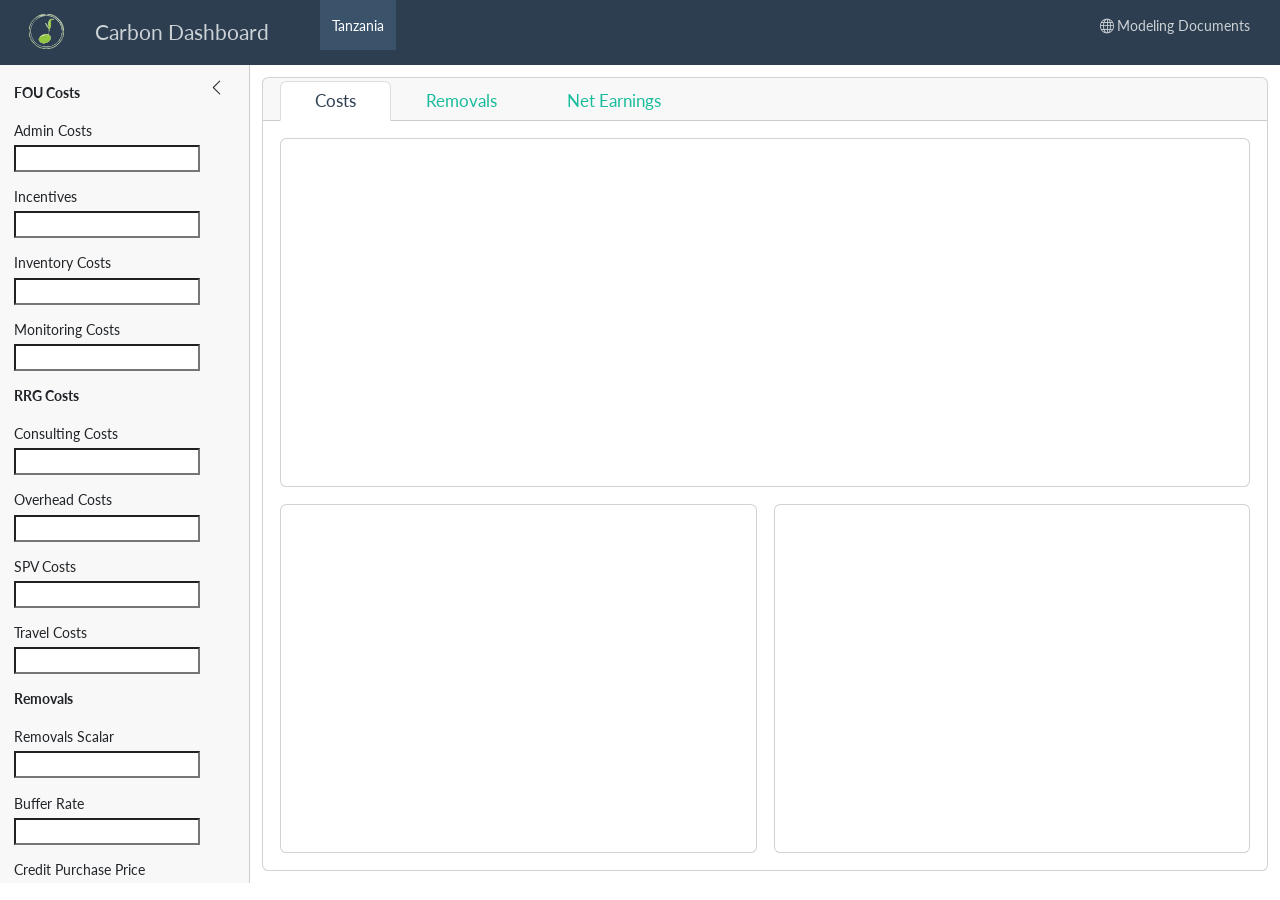
==== commit fbbbcbd2: "new edits" ====
--- a/dash/comp.html
+++ b/dash/comp.html
@@ -7,7 +7,7 @@
 <meta name="viewport" content="width=device-width, initial-scale=1.0, user-scalable=yes">
 
 
-<title>comp</title>
+<title>Carbon Dashboard</title>
 <style>
 code{white-space: pre-wrap;}
 span.smallcaps{font-variant: small-caps;}
@@ -36,9 +36,9 @@
 <link href="comp_files/libs/quarto-html/quarto-syntax-highlighting-587c61ba64f3a5504c4d52d930310e48.css" rel="stylesheet" class="quarto-color-scheme-extra" id="quarto-text-highlighting-styles">
 <script src="comp_files/libs/bootstrap/bootstrap.min.js"></script>
 <link href="comp_files/libs/bootstrap/bootstrap-icons.css" rel="stylesheet">
-<link href="comp_files/libs/bootstrap/bootstrap-0a8a1653c042452bd8c1002da96ee073.min.css" rel="stylesheet" append-hash="true" class="quarto-color-scheme" id="quarto-bootstrap" data-mode="light">
-<link href="comp_files/libs/bootstrap/bootstrap-dark-0a8a1653c042452bd8c1002da96ee073.min.css" rel="stylesheet" append-hash="true" class="quarto-color-scheme quarto-color-alternate" id="quarto-bootstrap" data-mode="light">
-<link href="comp_files/libs/bootstrap/bootstrap-0a8a1653c042452bd8c1002da96ee073.min.css" rel="stylesheet" append-hash="true" class="quarto-color-scheme-extra" id="quarto-bootstrap" data-mode="light">
+<link href="comp_files/libs/bootstrap/bootstrap-bede3913152cc6ed320dcadfc55dff40.min.css" rel="stylesheet" append-hash="true" class="quarto-color-scheme" id="quarto-bootstrap" data-mode="light">
+<link href="comp_files/libs/bootstrap/bootstrap-dark-bede3913152cc6ed320dcadfc55dff40.min.css" rel="stylesheet" append-hash="true" class="quarto-color-scheme quarto-color-alternate" id="quarto-bootstrap" data-mode="light">
+<link href="comp_files/libs/bootstrap/bootstrap-bede3913152cc6ed320dcadfc55dff40.min.css" rel="stylesheet" append-hash="true" class="quarto-color-scheme-extra" id="quarto-bootstrap" data-mode="light">
 <script src="comp_files/libs/quarto-dashboard/quarto-dashboard.js"></script>
 <script src="comp_files/libs/quarto-dashboard/stickythead.js"></script>
 
@@ -49,9 +49,10 @@
 
 
 
+<link rel="stylesheet" href="styles.css">
 </head>
 
-<body class="quarto-dashboard dashboard-fill fullcontent quarto-light">
+<body class="quarto-dashboard dashboard-fill dashboard-sidebar fullcontent quarto-light">
 
 <header id="quarto-dashboard-header">
 <nav class="navbar navbar-expand-md slim" data-bs-theme="dark">
@@ -61,20 +62,87 @@
     </button>    
 
 
-<div id="dashboard-collapse" class="navbar-collapse collapse"><ul class="navbar-nav navbar-nav-scroll me-auto" role="tablist"><li class="nav-item" role="presentation"><a id="tab-tanzania" class="nav-link active" data-bs-toggle="tab" role="tab" data-bs-target="#tanzania" data-scrolling="false" href="#tanzania" aria-controls="tanzania" aria-selected="true"><span class="nav-link-text">Tanzania</span></a></li></ul></div></div></nav>
+    <div class="navbar-brand-container">
+    <a href="#"><img src="www/logo.png" alt="" class="navbar-logo light-content d-inline-block"></a>
+    <a href="#"><img src="www/logo.png" alt="" class="navbar-logo dark-content d-inline-block"></a>
+      <div class="navbar-title">
+        <div class="navbar-title-text"><a href="#">Carbon Dashboard</a></div>
+        
+        
+      </div>
+    </div>
+<div id="dashboard-collapse" class="navbar-collapse collapse"><ul class="navbar-nav navbar-nav-scroll me-auto" role="tablist"><li class="nav-item" role="presentation"><a id="tab-tanzania" class="nav-link active" data-bs-toggle="tab" role="tab" data-bs-target="#tanzania" data-scrolling="false" href="#tanzania" aria-controls="tanzania" aria-selected="true"><span class="nav-link-text">Tanzania</span></a></li></ul><div class="quarto-dashboard-links"><a class="quarto-dashboard-link" href="https://benparker9.github.io/carbon-iso/forest.html"><i class="bi bi-globe"></i><span class="quarto-dashboard-link-text">Modeling Documents</span></a></div></div></div>
+</nav>
 </header>
-<div class="page-layout-custom quarto-dashboard-content bslib-gap-spacing html-fill-container bslib-page-fill quarto-dashboard-pages">  
-
-<div class="bslib-grid-item html-fill-item tab-content bslib-grid" data-layout="fill" style="display: grid; grid-template-rows: minmax(3em, 1fr); grid-auto-columns: minmax(0, 1fr);">
-<div id="tanzania" class="dashboard-page tab-pane show active html-fill-item html-fill-container" data-orientation="rows" aria-labelledby="tab-tanzania">
-<div class="html-fill-item html-fill-container bslib-grid" style="display: grid; grid-template-rows: minmax(3em, 1fr); grid-auto-columns: minmax(0, 1fr);">
+<div class="page-layout-custom quarto-dashboard-content bslib-gap-spacing html-fill-container bslib-page-fill quarto-dashboard-pages dashboard-sidebar-container">  
+
+<div class="bslib-sidebar-layout html-fill-item html-fill-container" data-bslib-sidebar-open="desktop" data-bslib-sidebar-init="true" data-bslib-sidebar-border="false" data-bslib-sidebar-border-radius="false"><div class="main html-fill-container html-fill-item"><div class="sidebar-content html-fill-item html-fill-container">
+<div class="tab-content bslib-grid html-fill-item html-fill-container" style="display: grid; grid-template-columns: minmax(3em, 1fr);
+grid-auto-rows: minmax(0, 1fr);">
+<div id="tanzania" class="dashboard-page tab-pane show active html-fill-item html-fill-container" data-orientation="columns" aria-labelledby="tab-tanzania">
+<div class="html-fill-item html-fill-container bslib-grid" style="display: grid; grid-template-columns: minmax(3em, 1fr);
+grid-auto-rows: minmax(0, 1fr);">
+<div class="card tabset html-fill-item html-fill-container bslib-card" data-bslib-card-init="" data-require-bs-caller="card()" data-full-screen="false">
+<div class="card-header dashboard-card-no-title bslib-navs-card-title">
+
+<ul class="nav nav-tabs card-header-tabs" role="tablist" data-tabsetid="card-tabset-1"><li class="nav-item" role="presentation"><a href="#card-tabset-1-1" role="tab" data-toggle="tab" data-bs-toggle="tab" data-value="Costs" aria-selected="true" class="nav-link active">Costs</a></li><li class="nav-item" role="presentation"><a href="#card-tabset-1-2" role="tab" data-toggle="tab" data-bs-toggle="tab" data-value="Removals" aria-selected="false" class="nav-link">Removals</a></li><li class="nav-item" role="presentation"><a href="#card-tabset-1-3" role="tab" data-toggle="tab" data-bs-toggle="tab" data-value="Net Earnings" aria-selected="false" class="nav-link">Net Earnings</a></li></ul></div>
+
+
+
+<div class="tab-content html-fill-item html-fill-container" data-tabset-id="card-tabset-1"><div class="tab-pane active show html-fill-item html-fill-container" role="tabpanel" id="card-tabset-1-1"><div class="card-body html-fill-item html-fill-container" data-title="Costs">
+<div class="html-fill-item html-fill-container bslib-grid" style="display: grid; grid-template-rows: minmax(3em, 1fr) minmax(3em, 1fr); grid-auto-columns: minmax(0, 1fr);">
+<div class="html-fill-item html-fill-container bslib-grid" style="display: grid; grid-template-columns: minmax(3em, 1fr);
+grid-auto-rows: minmax(0, 1fr);">
+<div class="card cell html-fill-item html-fill-container bslib-card" data-bslib-card-init="" data-require-bs-caller="card()" data-full-screen="false">
+<div class="card-body html-fill-item html-fill-container">
+<div class="cell-output-display html-fill-item html-fill-container">
+<div class="shiny-plot-output html-fill-item html-fill-container" id="total_cost" style="width:100%;height:400px;"></div>
+</div>
+</div>
+<bslib-tooltip placement="auto" bsoptions="[]" data-require-bs-version="5" data-require-bs-caller="tooltip()">
+    <template>Expand</template>
+    <span class="bslib-full-screen-enter badge rounded-pill">
+        <svg xmlns="http://www.w3.org/2000/svg" viewbox="0 0 24 24" style="height:1em;width:1em;" aria-hidden="true" role="img"><path d="M20 5C20 4.4 19.6 4 19 4H13C12.4 4 12 3.6 12 3C12 2.4 12.4 2 13 2H21C21.6 2 22 2.4 22 3V11C22 11.6 21.6 12 21 12C20.4 12 20 11.6 20 11V5ZM4 19C4 19.6 4.4 20 5 20H11C11.6 20 12 20.4 12 21C12 21.6 11.6 22 11 22H3C2.4 22 2 21.6 2 21V13C2 12.4 2.4 12 3 12C3.6 12 4 12.4 4 13V19Z"></path></svg>
+    </span>
+</bslib-tooltip><script data-bslib-card-init="">bslib.Card.initializeAllCards();</script></div>
+</div>
+<div class="html-fill-item html-fill-container bslib-grid" style="display: grid; grid-template-columns: minmax(3em, 1fr) minmax(3em, 1fr);
+grid-auto-rows: minmax(0, 1fr);">
+<div class="card cell html-fill-item html-fill-container bslib-card" data-bslib-card-init="" data-require-bs-caller="card()" data-full-screen="false">
+<div class="card-body html-fill-item html-fill-container">
+<div class="cell-output-display html-fill-item html-fill-container">
+<div class="shiny-plot-output html-fill-item html-fill-container" id="fou_cost" style="width:100%;height:400px;"></div>
+</div>
+</div>
+<bslib-tooltip placement="auto" bsoptions="[]" data-require-bs-version="5" data-require-bs-caller="tooltip()">
+    <template>Expand</template>
+    <span class="bslib-full-screen-enter badge rounded-pill">
+        <svg xmlns="http://www.w3.org/2000/svg" viewbox="0 0 24 24" style="height:1em;width:1em;" aria-hidden="true" role="img"><path d="M20 5C20 4.4 19.6 4 19 4H13C12.4 4 12 3.6 12 3C12 2.4 12.4 2 13 2H21C21.6 2 22 2.4 22 3V11C22 11.6 21.6 12 21 12C20.4 12 20 11.6 20 11V5ZM4 19C4 19.6 4.4 20 5 20H11C11.6 20 12 20.4 12 21C12 21.6 11.6 22 11 22H3C2.4 22 2 21.6 2 21V13C2 12.4 2.4 12 3 12C3.6 12 4 12.4 4 13V19Z"></path></svg>
+    </span>
+</bslib-tooltip><script data-bslib-card-init="">bslib.Card.initializeAllCards();</script></div><div class="html-fill-item html-fill-container bslib-grid" style="display: grid; grid-template-rows: minmax(3em, 1fr); grid-auto-columns: minmax(0, 1fr);">
+<div class="card cell html-fill-item html-fill-container bslib-card" data-bslib-card-init="" data-require-bs-caller="card()" data-full-screen="false">
+<div class="card-body html-fill-item html-fill-container">
+<div class="cell-output-display html-fill-item html-fill-container">
+<div class="shiny-plot-output html-fill-item html-fill-container" id="rrg_cost" style="width:100%;height:400px;"></div>
+</div>
+</div>
+<bslib-tooltip placement="auto" bsoptions="[]" data-require-bs-version="5" data-require-bs-caller="tooltip()">
+    <template>Expand</template>
+    <span class="bslib-full-screen-enter badge rounded-pill">
+        <svg xmlns="http://www.w3.org/2000/svg" viewbox="0 0 24 24" style="height:1em;width:1em;" aria-hidden="true" role="img"><path d="M20 5C20 4.4 19.6 4 19 4H13C12.4 4 12 3.6 12 3C12 2.4 12.4 2 13 2H21C21.6 2 22 2.4 22 3V11C22 11.6 21.6 12 21 12C20.4 12 20 11.6 20 11V5ZM4 19C4 19.6 4.4 20 5 20H11C11.6 20 12 20.4 12 21C12 21.6 11.6 22 11 22H3C2.4 22 2 21.6 2 21V13C2 12.4 2.4 12 3 12C3.6 12 4 12.4 4 13V19Z"></path></svg>
+    </span>
+</bslib-tooltip><script data-bslib-card-init="">bslib.Card.initializeAllCards();</script></div>
+</div>
+</div>
+</div>
+</div></div><div class="tab-pane html-fill-item html-fill-container" role="tabpanel" id="card-tabset-1-2"><div class="card-body html-fill-item html-fill-container" data-title="Removals">
 <div class="html-fill-item html-fill-container bslib-grid" style="display: grid; grid-template-columns: minmax(3em, 1fr) minmax(3em, 1fr);
 grid-auto-rows: minmax(0, 1fr);">
 <div class="html-fill-item html-fill-container bslib-grid" style="display: grid; grid-template-rows: minmax(3em, 1fr); grid-auto-columns: minmax(0, 1fr);">
 <div class="card cell html-fill-item html-fill-container bslib-card" data-bslib-card-init="" data-require-bs-caller="card()" data-full-screen="false">
 <div class="card-body html-fill-item html-fill-container">
 <div class="cell-output-display html-fill-item html-fill-container">
-<div class="shiny-plot-output html-fill-item html-fill-container" id="fou_cost" style="width:100%;height:400px;"></div>
+<div class="shiny-plot-output html-fill-item html-fill-container" id="netremovals" style="width:100%;height:400px;"></div>
 </div>
 </div>
 <bslib-tooltip placement="auto" bsoptions="[]" data-require-bs-version="5" data-require-bs-caller="tooltip()">
@@ -87,7 +155,7 @@
 <div class="card cell html-fill-item html-fill-container bslib-card" data-bslib-card-init="" data-require-bs-caller="card()" data-full-screen="false">
 <div class="card-body html-fill-item html-fill-container">
 <div class="cell-output-display html-fill-item html-fill-container">
-<div class="shiny-plot-output html-fill-item html-fill-container" id="rrg_cost" style="width:100%;height:400px;"></div>
+<div class="shiny-plot-output html-fill-item html-fill-container" id="removalrate" style="width:100%;height:400px;"></div>
 </div>
 </div>
 <bslib-tooltip placement="auto" bsoptions="[]" data-require-bs-version="5" data-require-bs-caller="tooltip()">
@@ -96,34 +164,128 @@
         <svg xmlns="http://www.w3.org/2000/svg" viewbox="0 0 24 24" style="height:1em;width:1em;" aria-hidden="true" role="img"><path d="M20 5C20 4.4 19.6 4 19 4H13C12.4 4 12 3.6 12 3C12 2.4 12.4 2 13 2H21C21.6 2 22 2.4 22 3V11C22 11.6 21.6 12 21 12C20.4 12 20 11.6 20 11V5ZM4 19C4 19.6 4.4 20 5 20H11C11.6 20 12 20.4 12 21C12 21.6 11.6 22 11 22H3C2.4 22 2 21.6 2 21V13C2 12.4 2.4 12 3 12C3.6 12 4 12.4 4 13V19Z"></path></svg>
     </span>
 </bslib-tooltip><script data-bslib-card-init="">bslib.Card.initializeAllCards();</script></div>
-<div id="3ade8a4a-fb1d-4a6c-8409-ac45482d5fc9" class="hidden html-fill-item html-fill-container">
-
-</div>
-</div>
-</div>
-</div>
-</div>
+</div>
+</div>
+</div></div><div class="tab-pane html-fill-item html-fill-container" role="tabpanel" id="card-tabset-1-3"><div class="card-body html-fill-item html-fill-container" data-title="Net Earnings">
+<div class="html-fill-item html-fill-container bslib-grid" style="display: grid; grid-template-columns: minmax(3em, 1fr);
+grid-auto-rows: minmax(0, 1fr);">
+<div class="card cell html-fill-item html-fill-container bslib-card" data-bslib-card-init="" data-require-bs-caller="card()" data-full-screen="false">
+<div class="card-body html-fill-item html-fill-container">
+<div class="cell-output-display html-fill-item html-fill-container">
+<div class="shiny-plot-output html-fill-item html-fill-container" id="netearnings" style="width:100%;height:400px;"></div>
+</div>
+</div>
+<bslib-tooltip placement="auto" bsoptions="[]" data-require-bs-version="5" data-require-bs-caller="tooltip()">
+    <template>Expand</template>
+    <span class="bslib-full-screen-enter badge rounded-pill">
+        <svg xmlns="http://www.w3.org/2000/svg" viewbox="0 0 24 24" style="height:1em;width:1em;" aria-hidden="true" role="img"><path d="M20 5C20 4.4 19.6 4 19 4H13C12.4 4 12 3.6 12 3C12 2.4 12.4 2 13 2H21C21.6 2 22 2.4 22 3V11C22 11.6 21.6 12 21 12C20.4 12 20 11.6 20 11V5ZM4 19C4 19.6 4.4 20 5 20H11C11.6 20 12 20.4 12 21C12 21.6 11.6 22 11 22H3C2.4 22 2 21.6 2 21V13C2 12.4 2.4 12 3 12C3.6 12 4 12.4 4 13V19Z"></path></svg>
+    </span>
+</bslib-tooltip><script data-bslib-card-init="">bslib.Card.initializeAllCards();</script></div><div id="3ade8a4a-fb1d-4a6c-8409-ac45482d5fc9" class="hidden html-fill-item html-fill-container">
+
+</div>
+</div>
+</div></div></div><bslib-tooltip placement="auto" bsoptions="[]" data-require-bs-version="5" data-require-bs-caller="tooltip()">
+    <template>Expand</template>
+    <span class="bslib-full-screen-enter badge rounded-pill">
+        <svg xmlns="http://www.w3.org/2000/svg" viewbox="0 0 24 24" style="height:1em;width:1em;" aria-hidden="true" role="img"><path d="M20 5C20 4.4 19.6 4 19 4H13C12.4 4 12 3.6 12 3C12 2.4 12.4 2 13 2H21C21.6 2 22 2.4 22 3V11C22 11.6 21.6 12 21 12C20.4 12 20 11.6 20 11V5ZM4 19C4 19.6 4.4 20 5 20H11C11.6 20 12 20.4 12 21C12 21.6 11.6 22 11 22H3C2.4 22 2 21.6 2 21V13C2 12.4 2.4 12 3 12C3.6 12 4 12.4 4 13V19Z"></path></svg>
+    </span>
+</bslib-tooltip><script data-bslib-card-init="">bslib.Card.initializeAllCards();</script></div>
+</div>
+</div>
+</div>
+</div></div><aside id="bslib-sidebar-1" class="sidebar html-fill-container html-fill-item"><div class="html-fill-container html-fill-item">
+<p><strong>FOU Costs</strong></p>
+<div class="cell-output-display">
+<div class="form-group shiny-input-container no-baseline">
+<label class="control-label" id="admin_cost-label" for="admin_cost">Admin Costs</label>
+<input class="js-range-slider" id="admin_cost" data-skin="shiny" data-min="0" data-max="2" data-from="1" data-step="0.1" data-grid="true" data-grid-num="10" data-grid-snap="false" data-prettify-separator="," data-prettify-enabled="true" data-keyboard="true" data-data-type="number">
+</div>
+</div>
+<div class="cell-output-display">
+<div class="form-group shiny-input-container no-baseline">
+<label class="control-label" id="incentive_cost-label" for="incentive_cost">Incentives</label>
+<input class="js-range-slider" id="incentive_cost" data-skin="shiny" data-min="0" data-max="2" data-from="1" data-step="0.1" data-grid="true" data-grid-num="10" data-grid-snap="false" data-prettify-separator="," data-prettify-enabled="true" data-keyboard="true" data-data-type="number">
+</div>
+</div>
+<div class="cell-output-display">
+<div class="form-group shiny-input-container no-baseline">
+<label class="control-label" id="inventory_cost-label" for="inventory_cost">Inventory Costs</label>
+<input class="js-range-slider" id="inventory_cost" data-skin="shiny" data-min="0" data-max="2" data-from="1" data-step="0.1" data-grid="true" data-grid-num="10" data-grid-snap="false" data-prettify-separator="," data-prettify-enabled="true" data-keyboard="true" data-data-type="number">
+</div>
+</div>
+<div class="cell-output-display">
+<div class="form-group shiny-input-container no-baseline">
+<label class="control-label" id="monitoring_cost-label" for="monitoring_cost">Monitoring Costs</label>
+<input class="js-range-slider" id="monitoring_cost" data-skin="shiny" data-min="0" data-max="2" data-from="1" data-step="0.1" data-grid="true" data-grid-num="10" data-grid-snap="false" data-prettify-separator="," data-prettify-enabled="true" data-keyboard="true" data-data-type="number">
+</div>
+</div>
+<p><strong>RRG Costs</strong></p>
+<div class="cell-output-display">
+<div class="form-group shiny-input-container no-baseline">
+<label class="control-label" id="consulting_cost-label" for="consulting_cost">Consulting Costs</label>
+<input class="js-range-slider" id="consulting_cost" data-skin="shiny" data-min="0" data-max="2" data-from="1" data-step="0.1" data-grid="true" data-grid-num="10" data-grid-snap="false" data-prettify-separator="," data-prettify-enabled="true" data-keyboard="true" data-data-type="number">
+</div>
+</div>
+<div class="cell-output-display">
+<div class="form-group shiny-input-container no-baseline">
+<label class="control-label" id="overhead_cost-label" for="overhead_cost">Overhead Costs</label>
+<input class="js-range-slider" id="overhead_cost" data-skin="shiny" data-min="0" data-max="2" data-from="1" data-step="0.1" data-grid="true" data-grid-num="10" data-grid-snap="false" data-prettify-separator="," data-prettify-enabled="true" data-keyboard="true" data-data-type="number">
+</div>
+</div>
+<div class="cell-output-display">
+<div class="form-group shiny-input-container no-baseline">
+<label class="control-label" id="spv_cost-label" for="spv_cost">SPV Costs</label>
+<input class="js-range-slider" id="spv_cost" data-skin="shiny" data-min="0" data-max="2" data-from="1" data-step="0.1" data-grid="true" data-grid-num="10" data-grid-snap="false" data-prettify-separator="," data-prettify-enabled="true" data-keyboard="true" data-data-type="number">
+</div>
+</div>
+<div class="cell-output-display">
+<div class="form-group shiny-input-container no-baseline">
+<label class="control-label" id="travel_cost-label" for="travel_cost">Travel Costs</label>
+<input class="js-range-slider" id="travel_cost" data-skin="shiny" data-min="0" data-max="2" data-from="1" data-step="0.1" data-grid="true" data-grid-num="10" data-grid-snap="false" data-prettify-separator="," data-prettify-enabled="true" data-keyboard="true" data-data-type="number">
+</div>
+</div>
+<p><strong>Removals</strong></p>
+<div class="cell-output-display">
+<div class="form-group shiny-input-container no-baseline">
+<label class="control-label" id="removals-label" for="removals">Removals Scalar</label>
+<input class="js-range-slider" id="removals" data-skin="shiny" data-min="0" data-max="2" data-from="1" data-step="0.1" data-grid="true" data-grid-num="10" data-grid-snap="false" data-prettify-separator="," data-prettify-enabled="true" data-keyboard="true" data-data-type="number">
+</div>
+</div>
+<div class="cell-output-display">
+<div class="form-group shiny-input-container no-baseline">
+<label class="control-label" id="buffer_fee-label" for="buffer_fee">Buffer Rate</label>
+<input class="js-range-slider" id="buffer_fee" data-skin="shiny" data-min="0" data-max="2" data-from="1" data-step="0.1" data-grid="true" data-grid-num="10" data-grid-snap="false" data-prettify-separator="," data-prettify-enabled="true" data-keyboard="true" data-data-type="number">
+</div>
+</div>
+<div class="cell-output-display">
+<div class="form-group shiny-input-container no-baseline">
+<label class="control-label" id="credit_costs-label" for="credit_costs">Credit Purchase Price</label>
+<input class="js-range-slider" id="credit_costs" data-skin="shiny" data-min="15" data-max="90" data-from="15" data-step="1" data-grid="true" data-grid-num="9.375" data-grid-snap="false" data-prettify-separator="," data-prettify-enabled="true" data-keyboard="true" data-data-type="number">
+</div>
+</div>
+</div></aside>
+<button class="collapse-toggle" type="button" title="Toggle sidebar" aria-expanded="true" aria-controls="bslib-sidebar-1">
+    <svg xmlns="http://www.w3.org/2000/svg" viewbox="0 0 16 16" class="bi bi-chevron-left collapse-icon" style="fill:currentColor;" aria-hidden="true" role="img">
+      <path fill-rule="evenodd" d="M11.354 1.646a.5.5 0 0 1 0 .708L5.707 8l5.647 5.646a.5.5 0 0 1-.708.708l-6-6a.5.5 0 0 1 0-.708l6-6a.5.5 0 0 1 .708 0z"></path>
+    </svg>
+</button>
+<script data-bslib-sidebar-init="">
+bslib.Sidebar.initCollapsibleAll()
+</script>
 </div>
 <p>
 <script type="application/shiny-prerendered" data-context="server-start">
 library(tidyverse)
 library(shiny)
 library(scales)
-
-tanz <- read_csv("../csv_data/tanz-net-removals.csv") 
-tanz[1,6] = 102105
-
-tanz1 <- tanz |>
-  mutate(iso_fee = case_when(
-                             RemovalRateMin <= 25000 ~ 10,
-                             RemovalRateMin > 25000 & RemovalRateMin <=50000 ~ 9,
-                            RemovalRateMin > 50000 & RemovalRateMin <=75000 ~ 8,
-                            RemovalRateMin > 75000 & RemovalRateMin <= 100000 ~ 7,
-                            RemovalRateMin > 100000 & RemovalRateMin <= 150000 ~ 6),
-        iso_cost = RemovalRateMin * iso_fee,
-        buffer_vcu = RemovalRateMin * 0.2,
-        buffer_cost = buffer_vcu * iso_fee,
-        net_vcu = RemovalRateMin - buffer_vcu)
+library(rsconnect)
+
+rsconnect::setAccountInfo(name='cp-stats-541', token='488AAFA7D1CE2AB1FD6E3498C26DCE92', secret='JK1xrlp7NqDSGhDDHTDciaaZtWKD/UnHm/Vf5N5r')
+
+tanz <- read_csv("tanz-net-removals.csv") 
+
+
+tanz1 <- tanz 
 
 
 # why does the overhead compound from the year before and not stay at the 80k flat rate?
@@ -140,8 +302,7 @@
                              (30000 + (30000 * 0.02)), rep((5000 + (5000 *0.02)), 4), 
                              (30000 + (30000 * 0.02)), rep((5000 + (5000 *0.02)), 4), 
                              (30000 + (30000 * 0.02))),
-                    total = overhead + spv + consulting + travel) |>
-                  pivot_longer(cols = overhead:total, names_to = "Cost", values_to = "Amount")
+                    total = overhead + spv + consulting + travel) 
 
 
 fou_cost <- tibble(
@@ -153,34 +314,154 @@
                   40000, 0, 45000, rep(0,2), 50000, 0),
                   admin_cost = c(rep(0, 4), 50000, 25000, rep((25000 + (25000 * 0.02)), 35)),
                   incentives = c(rep(0, 4), 70000, 25000, rep((25000 + (25000 * 0.02)), 35)),
-                  total = monitoring_cost + inventory_cost + admin_cost + incentives) |>
-            pivot_longer(cols = monitoring_cost:total, names_to = "Cost", values_to = "Amount")
-
-
-
+                  total = monitoring_cost + inventory_cost + admin_cost + incentives) 
+            
 </script>
  
 <script type="application/shiny-prerendered" data-context="server">
-total_cost_fou <- fou_cost |>
+rrg_cost_r <- reactive({
+  rrg_cost |>
+    mutate(
+      overhead    = overhead    * input$overhead_cost,
+      spv         = spv         * input$spv_cost,
+      consulting  = consulting  * input$consulting_cost,
+      travel      = travel      * input$travel_cost,
+      total      = overhead + spv + consulting + travel
+
+    )
+})
+
+fou_cost_r <- reactive({
+  fou_cost |>
+    mutate(
+      monitoring_cost = monitoring_cost * input$monitoring_cost,
+      inventory_cost  = inventory_cost  * input$inventory_cost,
+      admin_cost      = admin_cost      * input$admin_cost,
+      incentives      = incentives      * input$incentive_cost,
+      total      = monitoring_cost + inventory_cost + admin_cost + incentives    )
+})
+
+final_fou <- reactive({
+  fou_cost_r() |>
+    pivot_longer(cols = monitoring_cost:total, names_to = "Cost", values_to = "Amount")
+})
+
+final_rrg <- reactive({
+  rrg_cost_r() |>
+    pivot_longer(cols = overhead:total, names_to = "Cost", values_to = "Amount")
+})
+
+
+tanz_removals <- reactive({
+  tanz1 |>
+    mutate(
+      NetRemovalsMin = (NetRemovalsMin * input$removals) ,
+      RemovalRateMin = c(NetRemovalsMin[1], diff(NetRemovalsMin)),
+      iso_fee = case_when(
+                             RemovalRateMin <= 25000 ~ 10,
+                             RemovalRateMin > 25000 & RemovalRateMin <=50000 ~ 9,
+                            RemovalRateMin > 50000 & RemovalRateMin <=75000 ~ 8,
+                            RemovalRateMin > 75000 & RemovalRateMin <= 100000 ~ 7,
+                            RemovalRateMin > 100000 & RemovalRateMin <= 150000 ~ 6),
+        iso_cost = RemovalRateMin * iso_fee,
+        buffer_vcu = (RemovalRateMin * 0.2) * input$buffer_fee,
+        buffer_cost = buffer_vcu * iso_fee,
+        net_vcu = NetRemovalsMin - buffer_vcu,
+        net_rate = (RemovalRateMin*input$credit_costs) - buffer_cost - iso_cost,
+        net_price = (RemovalRateMin * input$credit_costs) - iso_cost - buffer_cost)
+                 
+})
+
+tanz_vis <- reactive({
+  tanz_removals() |>
+    pivot_longer(cols = NetRemovalsMin:net_price, names_to = "Variable", values_to = "Value")
+})
+
+
+net_earnings <- reactive({
+  tibble(
+         t = tanz_removals()$t,
+         net_earnings = tanz_removals()$net_price - (fou_cost_r()$total + rrg_cost_r()$total))
+
+
+})
+
+
+final_earnings <- reactive({
+  sum(net_earnings()$net_earnings, na.rm = TRUE)
+})
+
+</script>
+ 
+<script type="application/shiny-prerendered" data-context="server">
+total_cost_all <- reactive({
+  tibble(
+    t          = fou_cost_r()$t,
+    total_cost = fou_cost_r()$total + rrg_cost_r()$total
+  )
+})
+
+final_cost <- reactive({
+  sum(total_cost_all()$total_cost)
+})
+
+output$total_cost <- renderPlot({
+  p <- total_cost_all() |>
+    ggplot(aes(x = t, y = total_cost)) +
+    geom_point() +
+    geom_line() +
+    theme_bw() +
+    labs(title = paste("Total Costs over the project lifetime:",dollar(final_cost())), x = "Time", y = "Cost (USD)") +
+    scale_y_continuous(labels = dollar) 
+
+
+
+  p
+
+})
+</script>
+ 
+<script type="application/shiny-prerendered" data-context="server">
+total_cost_fou <- reactive({
+  df <- final_fou()
+  
+  df |>
+    filter(Cost == "total") |>
+    pull(Amount) |>
+    sum(na.rm = TRUE)
+})
+
+output$fou_cost <- renderPlot({
+  p <- final_fou() |>
+    ggplot(aes(x = t, y = Amount, color = Cost)) +
+    geom_point() +
+    geom_line() +
+    theme_bw() +
+    labs(title = paste("FOU Costs over the project lifetime:", dollar(total_cost_fou())), x = "Time", y = "Cost (USD)")+
+    scale_y_continuous(labels = dollar) 
+  p
+
+})
+
+</script>
+ 
+<script type="application/shiny-prerendered" data-context="server">
+total_cost_rrg <- reactive({
+final_rrg() |>
   filter(Cost == "total") |>
   group_by(Cost) |>
   summarize(TotalCost = sum(Amount, na.rm = TRUE)) |>
   pull(TotalCost)
-
-output$fou_cost <- renderPlot({
-  p <- fou_cost |>
+})
+
+output$rrg_cost <- renderPlot({
+  p <- final_rrg() |>
     ggplot(aes(x = t, y = Amount, color = Cost)) +
     geom_point() +
     geom_line() +
     theme_bw() +
-    labs(title = "FOU Costs over the project lifetime", x = "Time", y = "Cost (USD)")+
-    scale_y_continuous(labels = dollar) +
-    geom_text(x = 35, y = 140000, 
-              label = paste("Total Cost over project lifetime \n:", dollar(total_cost_fou)), 
-              size = 4, color = "black", inherit.aes = FALSE)
-
-
-
+    labs(title = paste("RRG Costs over the project lifetime:", dollar(total_cost_rrg())), x = "Time", y = "Cost (USD)") +
+    scale_y_continuous(labels = dollar) 
 
   p
 
@@ -189,28 +470,78 @@
 </script>
  
 <script type="application/shiny-prerendered" data-context="server">
-total_cost_rrg <- rrg_cost |>
-  filter(Cost == "total") |>
-  group_by(Cost) |>
-  summarize(TotalCost = sum(Amount, na.rm = TRUE)) |>
-  pull(TotalCost)
-
-
-output$rrg_cost <- renderPlot({
-  p <- rrg_cost |>
-    ggplot(aes(x = t, y = Amount, color = Cost)) +
-    geom_point() +
-    geom_line() +
-    theme_bw() +
-    labs(title = "RRG Costs over the project lifetime", x = "Time", y = "Cost (USD)") +
-    scale_y_continuous(labels = dollar) +
-    geom_text(x = 35, y = 100000, 
-              label = paste("Total Cost over project lifetime:\n", dollar(total_cost_rrg)), 
-              size = 4, color = "black", inherit.aes = FALSE)
-
-  p
-
-})
+tanz_points <- reactive({
+  tanz_vis() |>
+    filter(Variable %in% c("buffer_cost", "iso_cost", "net_price"))
+})
+
+tanz_total_removals <- reactive({
+  tanz_vis() |>
+    filter(Variable == "net_price") |>
+    pull(Value) |>
+    sum(na.rm = TRUE)
+})
+
+output$netremovals <- renderPlot({
+  p <- tanz_points() |>
+  ggplot(aes(x = t, y = Value, color = Variable)) +
+  geom_point() +
+  geom_line() +
+  labs(x = "Project Lifetime", y = "Total Values (USD)",
+       title = paste("Net financial gains throughout the project lifetime: \n", format(round(tanz_total_removals()), big.mark = ","))) +
+ scale_y_continuous(labels = scales::comma) +
+ theme_bw()
+
+
+p
+
+})
+</script>
+ 
+<script type="application/shiny-prerendered" data-context="server">
+tanz_bar <- reactive({
+  tanz_vis() |>
+    filter(Variable %in% c("buffer_cost", "iso_cost", "net_rate"))
+})
+
+output$removalrate <- renderPlot({
+  p <- tanz_bar() |>
+  ggplot(aes(x = t, y = Value, fill = Variable)) +
+  geom_bar(stat = "identity") +
+  labs(x = "Time", y = "Total Values (USD)",
+       title = "Removal Rates per Year") +
+  scale_y_continuous(labels = scales::comma) +
+  theme_bw()
+
+p
+
+})
+</script>
+ 
+<script type="application/shiny-prerendered" data-context="server">
+output$netearnings <- renderPlot({
+  p <- net_earnings() |>
+  ggplot(aes(x = t, y = net_earnings)) +
+  geom_point() +
+  geom_line() +
+  labs(x = "Project Lifetime", y = "Total Values (USD)",
+       title = paste("Net financial gains throughout the project lifetime: \n", format(round(final_earnings()), big.mark = ","))) +
+ scale_y_continuous(labels = scales::comma) +
+ theme_bw()
+
+
+p
+
+})
+
+# run  this in terminal to deploy app 
+#rsconnect::deployApp(
+#  appDir   = "./",
+#  account  = "cp-stats-541",
+#  server   = "shinyapps.io",
+#  forceUpdate = TRUE
+#)
+#
 
 </script>
  
@@ -256,12 +587,12 @@
 </p>
 <!--html_preserve-->
 <script type="application/shiny-prerendered" data-context="dependencies">
-{"type":"list","attributes":{},"value":[{"type":"list","attributes":{"names":{"type":"character","attributes":{},"value":["name","version","src","meta","script","stylesheet","head","attachment","package","all_files","pkgVersion"]},"class":{"type":"character","attributes":{},"value":["html_dependency"]}},"value":[{"type":"character","attributes":{},"value":["htmltools-fill"]},{"type":"character","attributes":{},"value":["0.5.9"]},{"type":"list","attributes":{"names":{"type":"character","attributes":{},"value":["file"]}},"value":[{"type":"character","attributes":{},"value":["fill"]}]},{"type":"NULL"},{"type":"NULL"},{"type":"character","attributes":{},"value":["fill.css"]},{"type":"NULL"},{"type":"NULL"},{"type":"character","attributes":{},"value":["htmltools"]},{"type":"logical","attributes":{},"value":[true]},{"type":"character","attributes":{},"value":["0.5.9"]}]},{"type":"list","attributes":{"names":{"type":"character","attributes":{},"value":["name","version","src","meta","script","stylesheet","head","attachment","package","all_files","pkgVersion"]},"class":{"type":"character","attributes":{},"value":["html_dependency"]}},"value":[{"type":"character","attributes":{},"value":["htmltools-fill"]},{"type":"character","attributes":{},"value":["0.5.9"]},{"type":"list","attributes":{"names":{"type":"character","attributes":{},"value":["file"]}},"value":[{"type":"character","attributes":{},"value":["fill"]}]},{"type":"NULL"},{"type":"NULL"},{"type":"character","attributes":{},"value":["fill.css"]},{"type":"NULL"},{"type":"NULL"},{"type":"character","attributes":{},"value":["htmltools"]},{"type":"logical","attributes":{},"value":[true]},{"type":"character","attributes":{},"value":["0.5.9"]}]}]}
+{"type":"list","attributes":{},"value":[{"type":"list","attributes":{"names":{"type":"character","attributes":{},"value":["name","version","src","meta","script","stylesheet","head","attachment","package","all_files","pkgVersion"]},"class":{"type":"character","attributes":{},"value":["html_dependency"]}},"value":[{"type":"character","attributes":{},"value":["ionrangeslider-javascript"]},{"type":"character","attributes":{},"value":["2.3.1"]},{"type":"list","attributes":{"names":{"type":"character","attributes":{},"value":["file"]}},"value":[{"type":"character","attributes":{},"value":["www/shared/ionrangeslider"]}]},{"type":"NULL"},{"type":"character","attributes":{},"value":["js/ion.rangeSlider.min.js"]},{"type":"NULL"},{"type":"NULL"},{"type":"NULL"},{"type":"character","attributes":{},"value":["shiny"]},{"type":"logical","attributes":{},"value":[true]},{"type":"character","attributes":{},"value":["1.12.1"]}]},{"type":"list","attributes":{"names":{"type":"character","attributes":{},"value":["name","version","src","meta","script","stylesheet","head","attachment","package","all_files","pkgVersion"]},"class":{"type":"character","attributes":{},"value":["html_dependency"]}},"value":[{"type":"character","attributes":{},"value":["strftime"]},{"type":"character","attributes":{},"value":["0.9.2"]},{"type":"list","attributes":{"names":{"type":"character","attributes":{},"value":["file"]}},"value":[{"type":"character","attributes":{},"value":["www/shared/strftime"]}]},{"type":"NULL"},{"type":"character","attributes":{},"value":["strftime-min.js"]},{"type":"NULL"},{"type":"NULL"},{"type":"NULL"},{"type":"character","attributes":{},"value":["shiny"]},{"type":"logical","attributes":{},"value":[true]},{"type":"character","attributes":{},"value":["1.12.1"]}]},{"type":"list","attributes":{"names":{"type":"character","attributes":{},"value":["name","version","src","meta","script","stylesheet","head","attachment","package","all_files","pkgVersion"]},"class":{"type":"character","attributes":{},"value":["html_dependency"]}},"value":[{"type":"character","attributes":{},"value":["ionrangeslider-css"]},{"type":"character","attributes":{},"value":["2.3.1"]},{"type":"list","attributes":{"names":{"type":"character","attributes":{},"value":["file"]}},"value":[{"type":"character","attributes":{},"value":["www/shared/ionrangeslider"]}]},{"type":"NULL"},{"type":"NULL"},{"type":"character","attributes":{},"value":["css/ion.rangeSlider.css"]},{"type":"NULL"},{"type":"NULL"},{"type":"character","attributes":{},"value":["shiny"]},{"type":"logical","attributes":{},"value":[true]},{"type":"character","attributes":{},"value":["1.12.1"]}]},{"type":"list","attributes":{"names":{"type":"character","attributes":{},"value":["name","version","src","meta","script","stylesheet","head","attachment","package","all_files","pkgVersion"]},"class":{"type":"character","attributes":{},"value":["html_dependency"]}},"value":[{"type":"character","attributes":{},"value":["ionrangeslider-javascript"]},{"type":"character","attributes":{},"value":["2.3.1"]},{"type":"list","attributes":{"names":{"type":"character","attributes":{},"value":["file"]}},"value":[{"type":"character","attributes":{},"value":["www/shared/ionrangeslider"]}]},{"type":"NULL"},{"type":"character","attributes":{},"value":["js/ion.rangeSlider.min.js"]},{"type":"NULL"},{"type":"NULL"},{"type":"NULL"},{"type":"character","attributes":{},"value":["shiny"]},{"type":"logical","attributes":{},"value":[true]},{"type":"character","attributes":{},"value":["1.12.1"]}]},{"type":"list","attributes":{"names":{"type":"character","attributes":{},"value":["name","version","src","meta","script","stylesheet","head","attachment","package","all_files","pkgVersion"]},"class":{"type":"character","attributes":{},"value":["html_dependency"]}},"value":[{"type":"character","attributes":{},"value":["strftime"]},{"type":"character","attributes":{},"value":["0.9.2"]},{"type":"list","attributes":{"names":{"type":"character","attributes":{},"value":["file"]}},"value":[{"type":"character","attributes":{},"value":["www/shared/strftime"]}]},{"type":"NULL"},{"type":"character","attributes":{},"value":["strftime-min.js"]},{"type":"NULL"},{"type":"NULL"},{"type":"NULL"},{"type":"character","attributes":{},"value":["shiny"]},{"type":"logical","attributes":{},"value":[true]},{"type":"character","attributes":{},"value":["1.12.1"]}]},{"type":"list","attributes":{"names":{"type":"character","attributes":{},"value":["name","version","src","meta","script","stylesheet","head","attachment","package","all_files","pkgVersion"]},"class":{"type":"character","attributes":{},"value":["html_dependency"]}},"value":[{"type":"character","attributes":{},"value":["ionrangeslider-css"]},{"type":"character","attributes":{},"value":["2.3.1"]},{"type":"list","attributes":{"names":{"type":"character","attributes":{},"value":["file"]}},"value":[{"type":"character","attributes":{},"value":["www/shared/ionrangeslider"]}]},{"type":"NULL"},{"type":"NULL"},{"type":"character","attributes":{},"value":["css/ion.rangeSlider.css"]},{"type":"NULL"},{"type":"NULL"},{"type":"character","attributes":{},"value":["shiny"]},{"type":"logical","attributes":{},"value":[true]},{"type":"character","attributes":{},"value":["1.12.1"]}]},{"type":"list","attributes":{"names":{"type":"character","attributes":{},"value":["name","version","src","meta","script","stylesheet","head","attachment","package","all_files","pkgVersion"]},"class":{"type":"character","attributes":{},"value":["html_dependency"]}},"value":[{"type":"character","attributes":{},"value":["ionrangeslider-javascript"]},{"type":"character","attributes":{},"value":["2.3.1"]},{"type":"list","attributes":{"names":{"type":"character","attributes":{},"value":["file"]}},"value":[{"type":"character","attributes":{},"value":["www/shared/ionrangeslider"]}]},{"type":"NULL"},{"type":"character","attributes":{},"value":["js/ion.rangeSlider.min.js"]},{"type":"NULL"},{"type":"NULL"},{"type":"NULL"},{"type":"character","attributes":{},"value":["shiny"]},{"type":"logical","attributes":{},"value":[true]},{"type":"character","attributes":{},"value":["1.12.1"]}]},{"type":"list","attributes":{"names":{"type":"character","attributes":{},"value":["name","version","src","meta","script","stylesheet","head","attachment","package","all_files","pkgVersion"]},"class":{"type":"character","attributes":{},"value":["html_dependency"]}},"value":[{"type":"character","attributes":{},"value":["strftime"]},{"type":"character","attributes":{},"value":["0.9.2"]},{"type":"list","attributes":{"names":{"type":"character","attributes":{},"value":["file"]}},"value":[{"type":"character","attributes":{},"value":["www/shared/strftime"]}]},{"type":"NULL"},{"type":"character","attributes":{},"value":["strftime-min.js"]},{"type":"NULL"},{"type":"NULL"},{"type":"NULL"},{"type":"character","attributes":{},"value":["shiny"]},{"type":"logical","attributes":{},"value":[true]},{"type":"character","attributes":{},"value":["1.12.1"]}]},{"type":"list","attributes":{"names":{"type":"character","attributes":{},"value":["name","version","src","meta","script","stylesheet","head","attachment","package","all_files","pkgVersion"]},"class":{"type":"character","attributes":{},"value":["html_dependency"]}},"value":[{"type":"character","attributes":{},"value":["ionrangeslider-css"]},{"type":"character","attributes":{},"value":["2.3.1"]},{"type":"list","attributes":{"names":{"type":"character","attributes":{},"value":["file"]}},"value":[{"type":"character","attributes":{},"value":["www/shared/ionrangeslider"]}]},{"type":"NULL"},{"type":"NULL"},{"type":"character","attributes":{},"value":["css/ion.rangeSlider.css"]},{"type":"NULL"},{"type":"NULL"},{"type":"character","attributes":{},"value":["shiny"]},{"type":"logical","attributes":{},"value":[true]},{"type":"character","attributes":{},"value":["1.12.1"]}]},{"type":"list","attributes":{"names":{"type":"character","attributes":{},"value":["name","version","src","meta","script","stylesheet","head","attachment","package","all_files","pkgVersion"]},"class":{"type":"character","attributes":{},"value":["html_dependency"]}},"value":[{"type":"character","attributes":{},"value":["ionrangeslider-javascript"]},{"type":"character","attributes":{},"value":["2.3.1"]},{"type":"list","attributes":{"names":{"type":"character","attributes":{},"value":["file"]}},"value":[{"type":"character","attributes":{},"value":["www/shared/ionrangeslider"]}]},{"type":"NULL"},{"type":"character","attributes":{},"value":["js/ion.rangeSlider.min.js"]},{"type":"NULL"},{"type":"NULL"},{"type":"NULL"},{"type":"character","attributes":{},"value":["shiny"]},{"type":"logical","attributes":{},"value":[true]},{"type":"character","attributes":{},"value":["1.12.1"]}]},{"type":"list","attributes":{"names":{"type":"character","attributes":{},"value":["name","version","src","meta","script","stylesheet","head","attachment","package","all_files","pkgVersion"]},"class":{"type":"character","attributes":{},"value":["html_dependency"]}},"value":[{"type":"character","attributes":{},"value":["strftime"]},{"type":"character","attributes":{},"value":["0.9.2"]},{"type":"list","attributes":{"names":{"type":"character","attributes":{},"value":["file"]}},"value":[{"type":"character","attributes":{},"value":["www/shared/strftime"]}]},{"type":"NULL"},{"type":"character","attributes":{},"value":["strftime-min.js"]},{"type":"NULL"},{"type":"NULL"},{"type":"NULL"},{"type":"character","attributes":{},"value":["shiny"]},{"type":"logical","attributes":{},"value":[true]},{"type":"character","attributes":{},"value":["1.12.1"]}]},{"type":"list","attributes":{"names":{"type":"character","attributes":{},"value":["name","version","src","meta","script","stylesheet","head","attachment","package","all_files","pkgVersion"]},"class":{"type":"character","attributes":{},"value":["html_dependency"]}},"value":[{"type":"character","attributes":{},"value":["ionrangeslider-css"]},{"type":"character","attributes":{},"value":["2.3.1"]},{"type":"list","attributes":{"names":{"type":"character","attributes":{},"value":["file"]}},"value":[{"type":"character","attributes":{},"value":["www/shared/ionrangeslider"]}]},{"type":"NULL"},{"type":"NULL"},{"type":"character","attributes":{},"value":["css/ion.rangeSlider.css"]},{"type":"NULL"},{"type":"NULL"},{"type":"character","attributes":{},"value":["shiny"]},{"type":"logical","attributes":{},"value":[true]},{"type":"character","attributes":{},"value":["1.12.1"]}]},{"type":"list","attributes":{"names":{"type":"character","attributes":{},"value":["name","version","src","meta","script","stylesheet","head","attachment","package","all_files","pkgVersion"]},"class":{"type":"character","attributes":{},"value":["html_dependency"]}},"value":[{"type":"character","attributes":{},"value":["ionrangeslider-javascript"]},{"type":"character","attributes":{},"value":["2.3.1"]},{"type":"list","attributes":{"names":{"type":"character","attributes":{},"value":["file"]}},"value":[{"type":"character","attributes":{},"value":["www/shared/ionrangeslider"]}]},{"type":"NULL"},{"type":"character","attributes":{},"value":["js/ion.rangeSlider.min.js"]},{"type":"NULL"},{"type":"NULL"},{"type":"NULL"},{"type":"character","attributes":{},"value":["shiny"]},{"type":"logical","attributes":{},"value":[true]},{"type":"character","attributes":{},"value":["1.12.1"]}]},{"type":"list","attributes":{"names":{"type":"character","attributes":{},"value":["name","version","src","meta","script","stylesheet","head","attachment","package","all_files","pkgVersion"]},"class":{"type":"character","attributes":{},"value":["html_dependency"]}},"value":[{"type":"character","attributes":{},"value":["strftime"]},{"type":"character","attributes":{},"value":["0.9.2"]},{"type":"list","attributes":{"names":{"type":"character","attributes":{},"value":["file"]}},"value":[{"type":"character","attributes":{},"value":["www/shared/strftime"]}]},{"type":"NULL"},{"type":"character","attributes":{},"value":["strftime-min.js"]},{"type":"NULL"},{"type":"NULL"},{"type":"NULL"},{"type":"character","attributes":{},"value":["shiny"]},{"type":"logical","attributes":{},"value":[true]},{"type":"character","attributes":{},"value":["1.12.1"]}]},{"type":"list","attributes":{"names":{"type":"character","attributes":{},"value":["name","version","src","meta","script","stylesheet","head","attachment","package","all_files","pkgVersion"]},"class":{"type":"character","attributes":{},"value":["html_dependency"]}},"value":[{"type":"character","attributes":{},"value":["ionrangeslider-css"]},{"type":"character","attributes":{},"value":["2.3.1"]},{"type":"list","attributes":{"names":{"type":"character","attributes":{},"value":["file"]}},"value":[{"type":"character","attributes":{},"value":["www/shared/ionrangeslider"]}]},{"type":"NULL"},{"type":"NULL"},{"type":"character","attributes":{},"value":["css/ion.rangeSlider.css"]},{"type":"NULL"},{"type":"NULL"},{"type":"character","attributes":{},"value":["shiny"]},{"type":"logical","attributes":{},"value":[true]},{"type":"character","attributes":{},"value":["1.12.1"]}]},{"type":"list","attributes":{"names":{"type":"character","attributes":{},"value":["name","version","src","meta","script","stylesheet","head","attachment","package","all_files","pkgVersion"]},"class":{"type":"character","attributes":{},"value":["html_dependency"]}},"value":[{"type":"character","attributes":{},"value":["ionrangeslider-javascript"]},{"type":"character","attributes":{},"value":["2.3.1"]},{"type":"list","attributes":{"names":{"type":"character","attributes":{},"value":["file"]}},"value":[{"type":"character","attributes":{},"value":["www/shared/ionrangeslider"]}]},{"type":"NULL"},{"type":"character","attributes":{},"value":["js/ion.rangeSlider.min.js"]},{"type":"NULL"},{"type":"NULL"},{"type":"NULL"},{"type":"character","attributes":{},"value":["shiny"]},{"type":"logical","attributes":{},"value":[true]},{"type":"character","attributes":{},"value":["1.12.1"]}]},{"type":"list","attributes":{"names":{"type":"character","attributes":{},"value":["name","version","src","meta","script","stylesheet","head","attachment","package","all_files","pkgVersion"]},"class":{"type":"character","attributes":{},"value":["html_dependency"]}},"value":[{"type":"character","attributes":{},"value":["strftime"]},{"type":"character","attributes":{},"value":["0.9.2"]},{"type":"list","attributes":{"names":{"type":"character","attributes":{},"value":["file"]}},"value":[{"type":"character","attributes":{},"value":["www/shared/strftime"]}]},{"type":"NULL"},{"type":"character","attributes":{},"value":["strftime-min.js"]},{"type":"NULL"},{"type":"NULL"},{"type":"NULL"},{"type":"character","attributes":{},"value":["shiny"]},{"type":"logical","attributes":{},"value":[true]},{"type":"character","attributes":{},"value":["1.12.1"]}]},{"type":"list","attributes":{"names":{"type":"character","attributes":{},"value":["name","version","src","meta","script","stylesheet","head","attachment","package","all_files","pkgVersion"]},"class":{"type":"character","attributes":{},"value":["html_dependency"]}},"value":[{"type":"character","attributes":{},"value":["ionrangeslider-css"]},{"type":"character","attributes":{},"value":["2.3.1"]},{"type":"list","attributes":{"names":{"type":"character","attributes":{},"value":["file"]}},"value":[{"type":"character","attributes":{},"value":["www/shared/ionrangeslider"]}]},{"type":"NULL"},{"type":"NULL"},{"type":"character","attributes":{},"value":["css/ion.rangeSlider.css"]},{"type":"NULL"},{"type":"NULL"},{"type":"character","attributes":{},"value":["shiny"]},{"type":"logical","attributes":{},"value":[true]},{"type":"character","attributes":{},"value":["1.12.1"]}]},{"type":"list","attributes":{"names":{"type":"character","attributes":{},"value":["name","version","src","meta","script","stylesheet","head","attachment","package","all_files","pkgVersion"]},"class":{"type":"character","attributes":{},"value":["html_dependency"]}},"value":[{"type":"character","attributes":{},"value":["ionrangeslider-javascript"]},{"type":"character","attributes":{},"value":["2.3.1"]},{"type":"list","attributes":{"names":{"type":"character","attributes":{},"value":["file"]}},"value":[{"type":"character","attributes":{},"value":["www/shared/ionrangeslider"]}]},{"type":"NULL"},{"type":"character","attributes":{},"value":["js/ion.rangeSlider.min.js"]},{"type":"NULL"},{"type":"NULL"},{"type":"NULL"},{"type":"character","attributes":{},"value":["shiny"]},{"type":"logical","attributes":{},"value":[true]},{"type":"character","attributes":{},"value":["1.12.1"]}]},{"type":"list","attributes":{"names":{"type":"character","attributes":{},"value":["name","version","src","meta","script","stylesheet","head","attachment","package","all_files","pkgVersion"]},"class":{"type":"character","attributes":{},"value":["html_dependency"]}},"value":[{"type":"character","attributes":{},"value":["strftime"]},{"type":"character","attributes":{},"value":["0.9.2"]},{"type":"list","attributes":{"names":{"type":"character","attributes":{},"value":["file"]}},"value":[{"type":"character","attributes":{},"value":["www/shared/strftime"]}]},{"type":"NULL"},{"type":"character","attributes":{},"value":["strftime-min.js"]},{"type":"NULL"},{"type":"NULL"},{"type":"NULL"},{"type":"character","attributes":{},"value":["shiny"]},{"type":"logical","attributes":{},"value":[true]},{"type":"character","attributes":{},"value":["1.12.1"]}]},{"type":"list","attributes":{"names":{"type":"character","attributes":{},"value":["name","version","src","meta","script","stylesheet","head","attachment","package","all_files","pkgVersion"]},"class":{"type":"character","attributes":{},"value":["html_dependency"]}},"value":[{"type":"character","attributes":{},"value":["ionrangeslider-css"]},{"type":"character","attributes":{},"value":["2.3.1"]},{"type":"list","attributes":{"names":{"type":"character","attributes":{},"value":["file"]}},"value":[{"type":"character","attributes":{},"value":["www/shared/ionrangeslider"]}]},{"type":"NULL"},{"type":"NULL"},{"type":"character","attributes":{},"value":["css/ion.rangeSlider.css"]},{"type":"NULL"},{"type":"NULL"},{"type":"character","attributes":{},"value":["shiny"]},{"type":"logical","attributes":{},"value":[true]},{"type":"character","attributes":{},"value":["1.12.1"]}]},{"type":"list","attributes":{"names":{"type":"character","attributes":{},"value":["name","version","src","meta","script","stylesheet","head","attachment","package","all_files","pkgVersion"]},"class":{"type":"character","attributes":{},"value":["html_dependency"]}},"value":[{"type":"character","attributes":{},"value":["ionrangeslider-javascript"]},{"type":"character","attributes":{},"value":["2.3.1"]},{"type":"list","attributes":{"names":{"type":"character","attributes":{},"value":["file"]}},"value":[{"type":"character","attributes":{},"value":["www/shared/ionrangeslider"]}]},{"type":"NULL"},{"type":"character","attributes":{},"value":["js/ion.rangeSlider.min.js"]},{"type":"NULL"},{"type":"NULL"},{"type":"NULL"},{"type":"character","attributes":{},"value":["shiny"]},{"type":"logical","attributes":{},"value":[true]},{"type":"character","attributes":{},"value":["1.12.1"]}]},{"type":"list","attributes":{"names":{"type":"character","attributes":{},"value":["name","version","src","meta","script","stylesheet","head","attachment","package","all_files","pkgVersion"]},"class":{"type":"character","attributes":{},"value":["html_dependency"]}},"value":[{"type":"character","attributes":{},"value":["strftime"]},{"type":"character","attributes":{},"value":["0.9.2"]},{"type":"list","attributes":{"names":{"type":"character","attributes":{},"value":["file"]}},"value":[{"type":"character","attributes":{},"value":["www/shared/strftime"]}]},{"type":"NULL"},{"type":"character","attributes":{},"value":["strftime-min.js"]},{"type":"NULL"},{"type":"NULL"},{"type":"NULL"},{"type":"character","attributes":{},"value":["shiny"]},{"type":"logical","attributes":{},"value":[true]},{"type":"character","attributes":{},"value":["1.12.1"]}]},{"type":"list","attributes":{"names":{"type":"character","attributes":{},"value":["name","version","src","meta","script","stylesheet","head","attachment","package","all_files","pkgVersion"]},"class":{"type":"character","attributes":{},"value":["html_dependency"]}},"value":[{"type":"character","attributes":{},"value":["ionrangeslider-css"]},{"type":"character","attributes":{},"value":["2.3.1"]},{"type":"list","attributes":{"names":{"type":"character","attributes":{},"value":["file"]}},"value":[{"type":"character","attributes":{},"value":["www/shared/ionrangeslider"]}]},{"type":"NULL"},{"type":"NULL"},{"type":"character","attributes":{},"value":["css/ion.rangeSlider.css"]},{"type":"NULL"},{"type":"NULL"},{"type":"character","attributes":{},"value":["shiny"]},{"type":"logical","attributes":{},"value":[true]},{"type":"character","attributes":{},"value":["1.12.1"]}]},{"type":"list","attributes":{"names":{"type":"character","attributes":{},"value":["name","version","src","meta","script","stylesheet","head","attachment","package","all_files","pkgVersion"]},"class":{"type":"character","attributes":{},"value":["html_dependency"]}},"value":[{"type":"character","attributes":{},"value":["ionrangeslider-javascript"]},{"type":"character","attributes":{},"value":["2.3.1"]},{"type":"list","attributes":{"names":{"type":"character","attributes":{},"value":["file"]}},"value":[{"type":"character","attributes":{},"value":["www/shared/ionrangeslider"]}]},{"type":"NULL"},{"type":"character","attributes":{},"value":["js/ion.rangeSlider.min.js"]},{"type":"NULL"},{"type":"NULL"},{"type":"NULL"},{"type":"character","attributes":{},"value":["shiny"]},{"type":"logical","attributes":{},"value":[true]},{"type":"character","attributes":{},"value":["1.12.1"]}]},{"type":"list","attributes":{"names":{"type":"character","attributes":{},"value":["name","version","src","meta","script","stylesheet","head","attachment","package","all_files","pkgVersion"]},"class":{"type":"character","attributes":{},"value":["html_dependency"]}},"value":[{"type":"character","attributes":{},"value":["strftime"]},{"type":"character","attributes":{},"value":["0.9.2"]},{"type":"list","attributes":{"names":{"type":"character","attributes":{},"value":["file"]}},"value":[{"type":"character","attributes":{},"value":["www/shared/strftime"]}]},{"type":"NULL"},{"type":"character","attributes":{},"value":["strftime-min.js"]},{"type":"NULL"},{"type":"NULL"},{"type":"NULL"},{"type":"character","attributes":{},"value":["shiny"]},{"type":"logical","attributes":{},"value":[true]},{"type":"character","attributes":{},"value":["1.12.1"]}]},{"type":"list","attributes":{"names":{"type":"character","attributes":{},"value":["name","version","src","meta","script","stylesheet","head","attachment","package","all_files","pkgVersion"]},"class":{"type":"character","attributes":{},"value":["html_dependency"]}},"value":[{"type":"character","attributes":{},"value":["ionrangeslider-css"]},{"type":"character","attributes":{},"value":["2.3.1"]},{"type":"list","attributes":{"names":{"type":"character","attributes":{},"value":["file"]}},"value":[{"type":"character","attributes":{},"value":["www/shared/ionrangeslider"]}]},{"type":"NULL"},{"type":"NULL"},{"type":"character","attributes":{},"value":["css/ion.rangeSlider.css"]},{"type":"NULL"},{"type":"NULL"},{"type":"character","attributes":{},"value":["shiny"]},{"type":"logical","attributes":{},"value":[true]},{"type":"character","attributes":{},"value":["1.12.1"]}]},{"type":"list","attributes":{"names":{"type":"character","attributes":{},"value":["name","version","src","meta","script","stylesheet","head","attachment","package","all_files","pkgVersion"]},"class":{"type":"character","attributes":{},"value":["html_dependency"]}},"value":[{"type":"character","attributes":{},"value":["ionrangeslider-javascript"]},{"type":"character","attributes":{},"value":["2.3.1"]},{"type":"list","attributes":{"names":{"type":"character","attributes":{},"value":["file"]}},"value":[{"type":"character","attributes":{},"value":["www/shared/ionrangeslider"]}]},{"type":"NULL"},{"type":"character","attributes":{},"value":["js/ion.rangeSlider.min.js"]},{"type":"NULL"},{"type":"NULL"},{"type":"NULL"},{"type":"character","attributes":{},"value":["shiny"]},{"type":"logical","attributes":{},"value":[true]},{"type":"character","attributes":{},"value":["1.12.1"]}]},{"type":"list","attributes":{"names":{"type":"character","attributes":{},"value":["name","version","src","meta","script","stylesheet","head","attachment","package","all_files","pkgVersion"]},"class":{"type":"character","attributes":{},"value":["html_dependency"]}},"value":[{"type":"character","attributes":{},"value":["strftime"]},{"type":"character","attributes":{},"value":["0.9.2"]},{"type":"list","attributes":{"names":{"type":"character","attributes":{},"value":["file"]}},"value":[{"type":"character","attributes":{},"value":["www/shared/strftime"]}]},{"type":"NULL"},{"type":"character","attributes":{},"value":["strftime-min.js"]},{"type":"NULL"},{"type":"NULL"},{"type":"NULL"},{"type":"character","attributes":{},"value":["shiny"]},{"type":"logical","attributes":{},"value":[true]},{"type":"character","attributes":{},"value":["1.12.1"]}]},{"type":"list","attributes":{"names":{"type":"character","attributes":{},"value":["name","version","src","meta","script","stylesheet","head","attachment","package","all_files","pkgVersion"]},"class":{"type":"character","attributes":{},"value":["html_dependency"]}},"value":[{"type":"character","attributes":{},"value":["ionrangeslider-css"]},{"type":"character","attributes":{},"value":["2.3.1"]},{"type":"list","attributes":{"names":{"type":"character","attributes":{},"value":["file"]}},"value":[{"type":"character","attributes":{},"value":["www/shared/ionrangeslider"]}]},{"type":"NULL"},{"type":"NULL"},{"type":"character","attributes":{},"value":["css/ion.rangeSlider.css"]},{"type":"NULL"},{"type":"NULL"},{"type":"character","attributes":{},"value":["shiny"]},{"type":"logical","attributes":{},"value":[true]},{"type":"character","attributes":{},"value":["1.12.1"]}]},{"type":"list","attributes":{"names":{"type":"character","attributes":{},"value":["name","version","src","meta","script","stylesheet","head","attachment","package","all_files","pkgVersion"]},"class":{"type":"character","attributes":{},"value":["html_dependency"]}},"value":[{"type":"character","attributes":{},"value":["ionrangeslider-javascript"]},{"type":"character","attributes":{},"value":["2.3.1"]},{"type":"list","attributes":{"names":{"type":"character","attributes":{},"value":["file"]}},"value":[{"type":"character","attributes":{},"value":["www/shared/ionrangeslider"]}]},{"type":"NULL"},{"type":"character","attributes":{},"value":["js/ion.rangeSlider.min.js"]},{"type":"NULL"},{"type":"NULL"},{"type":"NULL"},{"type":"character","attributes":{},"value":["shiny"]},{"type":"logical","attributes":{},"value":[true]},{"type":"character","attributes":{},"value":["1.12.1"]}]},{"type":"list","attributes":{"names":{"type":"character","attributes":{},"value":["name","version","src","meta","script","stylesheet","head","attachment","package","all_files","pkgVersion"]},"class":{"type":"character","attributes":{},"value":["html_dependency"]}},"value":[{"type":"character","attributes":{},"value":["strftime"]},{"type":"character","attributes":{},"value":["0.9.2"]},{"type":"list","attributes":{"names":{"type":"character","attributes":{},"value":["file"]}},"value":[{"type":"character","attributes":{},"value":["www/shared/strftime"]}]},{"type":"NULL"},{"type":"character","attributes":{},"value":["strftime-min.js"]},{"type":"NULL"},{"type":"NULL"},{"type":"NULL"},{"type":"character","attributes":{},"value":["shiny"]},{"type":"logical","attributes":{},"value":[true]},{"type":"character","attributes":{},"value":["1.12.1"]}]},{"type":"list","attributes":{"names":{"type":"character","attributes":{},"value":["name","version","src","meta","script","stylesheet","head","attachment","package","all_files","pkgVersion"]},"class":{"type":"character","attributes":{},"value":["html_dependency"]}},"value":[{"type":"character","attributes":{},"value":["ionrangeslider-css"]},{"type":"character","attributes":{},"value":["2.3.1"]},{"type":"list","attributes":{"names":{"type":"character","attributes":{},"value":["file"]}},"value":[{"type":"character","attributes":{},"value":["www/shared/ionrangeslider"]}]},{"type":"NULL"},{"type":"NULL"},{"type":"character","attributes":{},"value":["css/ion.rangeSlider.css"]},{"type":"NULL"},{"type":"NULL"},{"type":"character","attributes":{},"value":["shiny"]},{"type":"logical","attributes":{},"value":[true]},{"type":"character","attributes":{},"value":["1.12.1"]}]},{"type":"list","attributes":{"names":{"type":"character","attributes":{},"value":["name","version","src","meta","script","stylesheet","head","attachment","package","all_files","pkgVersion"]},"class":{"type":"character","attributes":{},"value":["html_dependency"]}},"value":[{"type":"character","attributes":{},"value":["htmltools-fill"]},{"type":"character","attributes":{},"value":["0.5.9"]},{"type":"list","attributes":{"names":{"type":"character","attributes":{},"value":["file"]}},"value":[{"type":"character","attributes":{},"value":["fill"]}]},{"type":"NULL"},{"type":"NULL"},{"type":"character","attributes":{},"value":["fill.css"]},{"type":"NULL"},{"type":"NULL"},{"type":"character","attributes":{},"value":["htmltools"]},{"type":"logical","attributes":{},"value":[true]},{"type":"character","attributes":{},"value":["0.5.9"]}]},{"type":"list","attributes":{"names":{"type":"character","attributes":{},"value":["name","version","src","meta","script","stylesheet","head","attachment","package","all_files","pkgVersion"]},"class":{"type":"character","attributes":{},"value":["html_dependency"]}},"value":[{"type":"character","attributes":{},"value":["htmltools-fill"]},{"type":"character","attributes":{},"value":["0.5.9"]},{"type":"list","attributes":{"names":{"type":"character","attributes":{},"value":["file"]}},"value":[{"type":"character","attributes":{},"value":["fill"]}]},{"type":"NULL"},{"type":"NULL"},{"type":"character","attributes":{},"value":["fill.css"]},{"type":"NULL"},{"type":"NULL"},{"type":"character","attributes":{},"value":["htmltools"]},{"type":"logical","attributes":{},"value":[true]},{"type":"character","attributes":{},"value":["0.5.9"]}]},{"type":"list","attributes":{"names":{"type":"character","attributes":{},"value":["name","version","src","meta","script","stylesheet","head","attachment","package","all_files","pkgVersion"]},"class":{"type":"character","attributes":{},"value":["html_dependency"]}},"value":[{"type":"character","attributes":{},"value":["htmltools-fill"]},{"type":"character","attributes":{},"value":["0.5.9"]},{"type":"list","attributes":{"names":{"type":"character","attributes":{},"value":["file"]}},"value":[{"type":"character","attributes":{},"value":["fill"]}]},{"type":"NULL"},{"type":"NULL"},{"type":"character","attributes":{},"value":["fill.css"]},{"type":"NULL"},{"type":"NULL"},{"type":"character","attributes":{},"value":["htmltools"]},{"type":"logical","attributes":{},"value":[true]},{"type":"character","attributes":{},"value":["0.5.9"]}]},{"type":"list","attributes":{"names":{"type":"character","attributes":{},"value":["name","version","src","meta","script","stylesheet","head","attachment","package","all_files","pkgVersion"]},"class":{"type":"character","attributes":{},"value":["html_dependency"]}},"value":[{"type":"character","attributes":{},"value":["htmltools-fill"]},{"type":"character","attributes":{},"value":["0.5.9"]},{"type":"list","attributes":{"names":{"type":"character","attributes":{},"value":["file"]}},"value":[{"type":"character","attributes":{},"value":["fill"]}]},{"type":"NULL"},{"type":"NULL"},{"type":"character","attributes":{},"value":["fill.css"]},{"type":"NULL"},{"type":"NULL"},{"type":"character","attributes":{},"value":["htmltools"]},{"type":"logical","attributes":{},"value":[true]},{"type":"character","attributes":{},"value":["0.5.9"]}]},{"type":"list","attributes":{"names":{"type":"character","attributes":{},"value":["name","version","src","meta","script","stylesheet","head","attachment","package","all_files","pkgVersion"]},"class":{"type":"character","attributes":{},"value":["html_dependency"]}},"value":[{"type":"character","attributes":{},"value":["htmltools-fill"]},{"type":"character","attributes":{},"value":["0.5.9"]},{"type":"list","attributes":{"names":{"type":"character","attributes":{},"value":["file"]}},"value":[{"type":"character","attributes":{},"value":["fill"]}]},{"type":"NULL"},{"type":"NULL"},{"type":"character","attributes":{},"value":["fill.css"]},{"type":"NULL"},{"type":"NULL"},{"type":"character","attributes":{},"value":["htmltools"]},{"type":"logical","attributes":{},"value":[true]},{"type":"character","attributes":{},"value":["0.5.9"]}]},{"type":"list","attributes":{"names":{"type":"character","attributes":{},"value":["name","version","src","meta","script","stylesheet","head","attachment","package","all_files","pkgVersion"]},"class":{"type":"character","attributes":{},"value":["html_dependency"]}},"value":[{"type":"character","attributes":{},"value":["htmltools-fill"]},{"type":"character","attributes":{},"value":["0.5.9"]},{"type":"list","attributes":{"names":{"type":"character","attributes":{},"value":["file"]}},"value":[{"type":"character","attributes":{},"value":["fill"]}]},{"type":"NULL"},{"type":"NULL"},{"type":"character","attributes":{},"value":["fill.css"]},{"type":"NULL"},{"type":"NULL"},{"type":"character","attributes":{},"value":["htmltools"]},{"type":"logical","attributes":{},"value":[true]},{"type":"character","attributes":{},"value":["0.5.9"]}]}]}
 </script>
 <!--/html_preserve-->
 <!--html_preserve-->
 <script type="application/shiny-prerendered" data-context="execution_dependencies">
-{"type":"list","attributes":{"names":{"type":"character","attributes":{},"value":["packages"]}},"value":[{"type":"list","attributes":{"names":{"type":"character","attributes":{},"value":["packages","version"]},"class":{"type":"character","attributes":{},"value":["data.frame"]},"row.names":{"type":"integer","attributes":{},"value":[1,2,3,4,5,6,7,8,9,10,11,12,13,14,15,16,17,18,19,20,21,22,23,24,25,26,27,28,29,30,31,32,33,34,35,36,37,38,39,40,41,42,43,44,45,46,47,48,49,50,51,52,53,54,55,56,57,58,59,60,61,62,63,64]}},"value":[{"type":"character","attributes":{},"value":["base","bit","bit64","cli","compiler","crayon","datasets","digest","dplyr","evaluate","farver","fastmap","forcats","generics","ggplot2","glue","graphics","grDevices","grid","gtable","hms","htmltools","htmlwidgets","httpuv","jsonlite","knitr","later","lifecycle","lubridate","magrittr","methods","mime","otel","parallel","pillar","pkgconfig","promises","purrr","R6","RColorBrewer","Rcpp","readr","rlang","rmarkdown","S7","scales","shiny","stats","stringi","stringr","tibble","tidyr","tidyselect","tidyverse","timechange","tools","tzdb","utils","vctrs","vroom","withr","xfun","xtable","yaml"]},{"type":"character","attributes":{},"value":["4.3.3","4.6.0","4.8.2","3.6.6","4.3.3","1.5.3","4.3.3","0.6.39","1.2.1","1.0.5","2.1.2","1.2.0","1.0.1","0.1.4","4.0.3","1.8.1","4.3.3","4.3.3","4.3.3","0.3.6","1.1.4","0.5.9","1.6.4","1.6.17","2.0.0","1.51","1.4.8","1.0.5","1.9.5","2.0.5","4.3.3","0.13","0.2.0","4.3.3","1.11.1","2.0.3","1.5.0","1.2.2","2.6.1","1.1-3","1.1.1-1.1","2.2.0","1.2.0","2.31","0.2.2","1.4.0","1.12.1","4.3.3","1.8.7","1.6.0","3.3.1","1.3.2","1.2.1","2.0.0","0.4.0","4.3.3","0.5.0","4.3.3","0.7.3","1.7.1","3.0.2","0.57","1.8-8","2.3.12"]}]}]}
+{"type":"list","attributes":{"names":{"type":"character","attributes":{},"value":["packages"]}},"value":[{"type":"list","attributes":{"names":{"type":"character","attributes":{},"value":["packages","version"]},"class":{"type":"character","attributes":{},"value":["data.frame"]},"row.names":{"type":"integer","attributes":{},"value":[1,2,3,4,5,6,7,8,9,10,11,12,13,14,15,16,17,18,19,20,21,22,23,24,25,26,27,28,29,30,31,32,33,34,35,36,37,38,39,40,41,42,43,44,45,46,47,48,49,50,51,52,53,54,55,56,57,58,59,60,61,62,63,64,65,66,67,68,69,70,71,72,73,74,75]}},"value":[{"type":"character","attributes":{},"value":["askpass","base","bit","bit64","bslib","cachem","cli","compiler","crayon","curl","datasets","digest","dplyr","evaluate","farver","fastmap","forcats","generics","ggplot2","glue","graphics","grDevices","grid","gtable","hms","htmltools","htmlwidgets","httpuv","httr2","jquerylib","jsonlite","knitr","later","lifecycle","lubridate","magrittr","memoise","methods","mime","openssl","otel","parallel","pillar","pkgconfig","promises","purrr","R6","rappdirs","RColorBrewer","Rcpp","readr","rlang","rmarkdown","rsconnect","S7","sass","scales","shiny","stats","stringi","stringr","tibble","tidyr","tidyselect","tidyverse","timechange","tools","tzdb","utils","vctrs","vroom","withr","xfun","xtable","yaml"]},{"type":"character","attributes":{},"value":["1.2.1","4.3.3","4.6.0","4.8.2","0.10.0","1.1.0","3.6.6","4.3.3","1.5.3","7.1.0","4.3.3","0.6.39","1.2.1","1.0.5","2.1.2","1.2.0","1.0.1","0.1.4","4.0.3","1.8.1","4.3.3","4.3.3","4.3.3","0.3.6","1.1.4","0.5.9","1.6.4","1.6.17","1.2.2","0.1.4","2.0.0","1.51","1.4.8","1.0.5","1.9.5","2.0.5","2.0.1","4.3.3","0.13","2.4.0","0.2.0","4.3.3","1.11.1","2.0.3","1.5.0","1.2.2","2.6.1","0.3.4","1.1-3","1.1.1-1.1","2.2.0","1.2.0","2.31","1.8.0","0.2.2","0.4.10","1.4.0","1.12.1","4.3.3","1.8.7","1.6.0","3.3.1","1.3.2","1.2.1","2.0.0","0.4.0","4.3.3","0.5.0","4.3.3","0.7.3","1.7.1","3.0.2","0.57","1.8-8","2.3.12"]}]}]}
 </script>
 <!--/html_preserve-->
 
--- a/dash/styles.css
+++ b/dash/styles.css
@@ -0,0 +1,25 @@
+/* Navbar tab links */
+.navbar-nav .nav-link .nav-link-text {
+  font-size: 14px !important;
+}
+
+/* External nav button */
+.quarto-dashboard-links .quarto-dashboard-link {
+  font-size: 14px !important;
+}
+
+.quarto-dashboard-links .quarto-dashboard-link i {
+  font-size: 14px !important;
+}
+
+/* Navbar height */
+#dashboard-collapse {
+  height: 50px !important;
+}
+
+/* Logo */
+.navbar-brand img {
+  height: 40px !important;
+  width: auto !important;
+}
+
